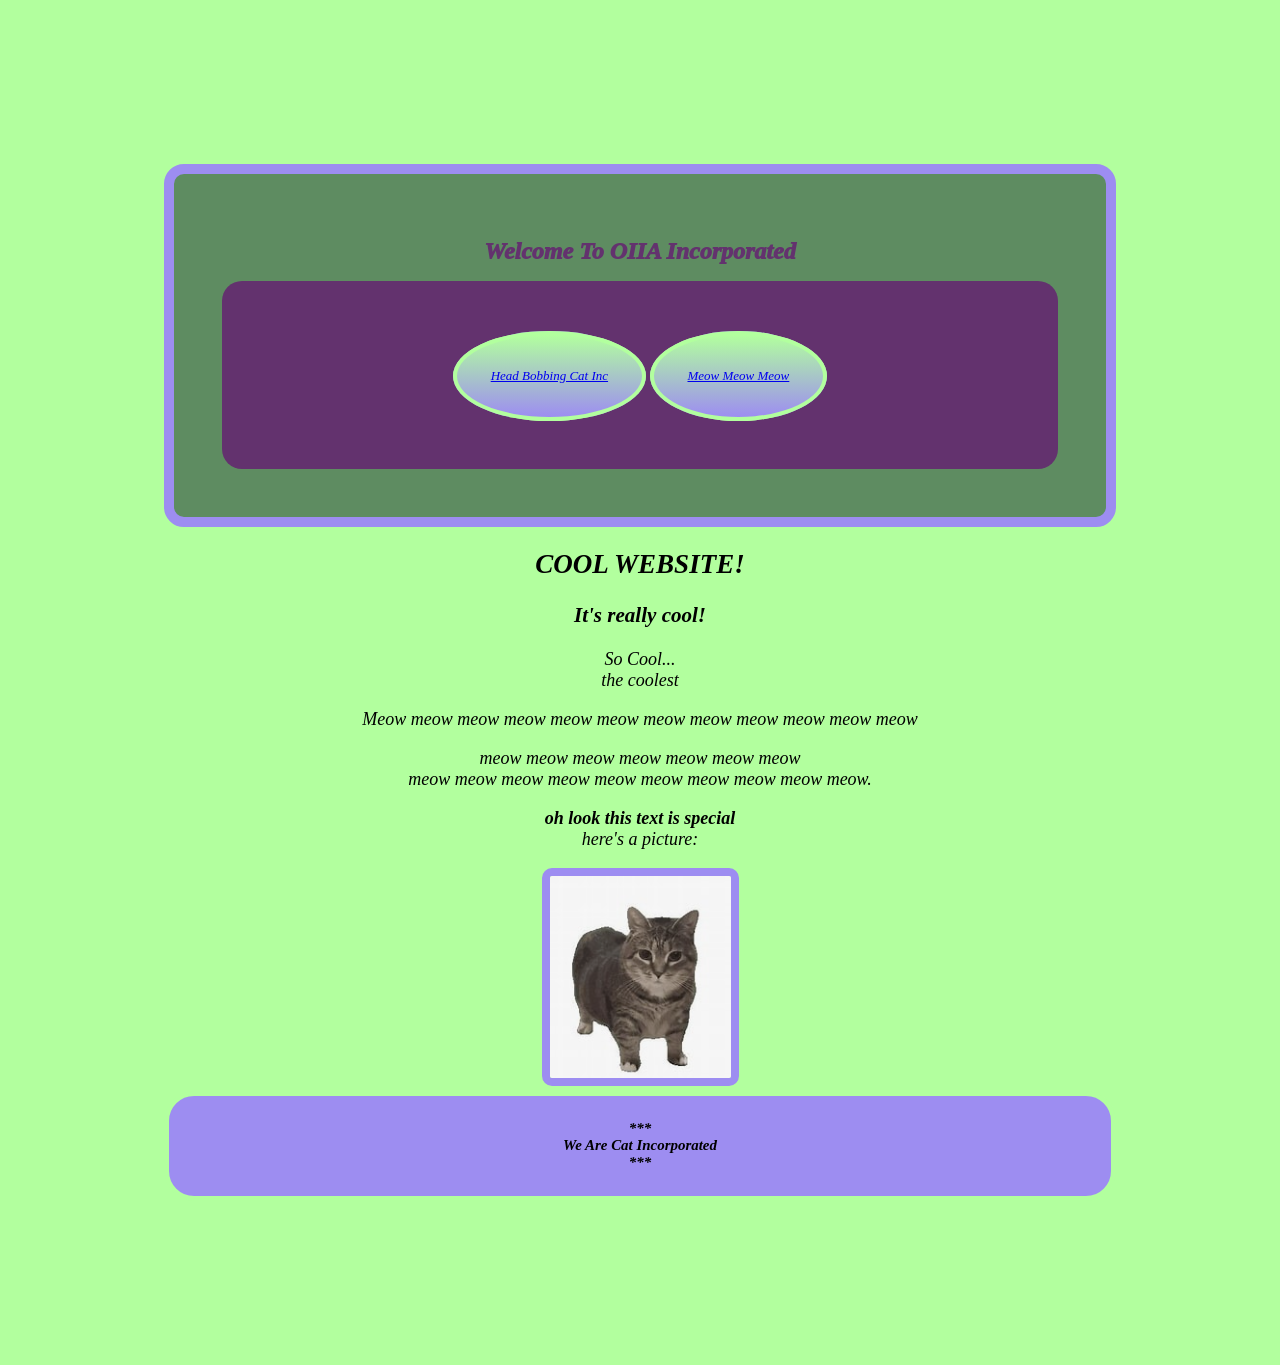
==== index.html @ 0dea53bc "Initial commit" ====
<!DOCTYPE html>
<html lang="en">
<head>
    <meta charset="UTF-8">
    <meta name="viewport" content="width=device-width, initial-scale=1.0">
    <title>Cat Incorporated</title>
    <link rel="stylesheet" href="styles/indexstyle.css">
</head>
<body>
    <header>
        <h1> Welcome To OIIA Incorporated</h1>
        <nav class="navbar">
            <a href="hbcat.html">Head Bobbing Cat Inc</a>
            <a href="test.html">Meow Meow Meow</a>
        </nav>
    </header>

    <h2>COOL WEBSITE!</h2>
    <h3>It's really cool!</h3>
    <p>So Cool...<br>the coolest </p>
    <p>Meow meow meow meow meow meow meow
    meow meow meow meow meow</p>
    <p>meow meow meow meow meow
    meow meow<br> meow meow meow meow meow meow meow meow
    meow meow.
    </p>
    <p><b>oh look this text is special</b><br>here's a picture:</p>
    
    
        <img src="images/oiia Cat.png" alt"kitty">
    

    <footer>
        <h5>  *** <br> We Are Cat Incorporated <br>    ***   </h5>

    </footer>

</body>
</html>
---- styles/indexstyle.css ----
body {
    background-color: rgb(178, 255, 158);
    padding: 5%;
    text-align: center;
    font-style: italic;
    font-size: large;
    font-family: 'Times New Roman', Times, serif;
    margin-top: 100px;
    margin-bottom: 100px;
    margin-right: 100px;
    margin-left: 100px;
}
h1 {
    font-weight: 1000;
    font-size: x-large;
    text-align: center;
    color:#63326E;
    
}
header {
    background-color: rgb(94, 140, 97);
    border: 10px solid rgb(157, 141, 241);
    border-radius: 20px;
    padding: 5%;
}
footer {
    background-color: rgb(157, 141, 241);
    border: 5px solid rgb(178, 255, 158);
    border-radius: 30px;
}
img {
    border: 8px solid rgb(157, 141, 241);
    border-radius: 10px;
    border-color: rgb(157, 141, 241);
    
}
div {
    height: 128px;
    width: 128px;
    
}
nav a {
    background-image: linear-gradient(rgb(178, 255, 158),rgb(157, 141, 241));
    border: 4px solid rgb(178, 255, 158);
    padding: 5%;
    border-radius: 50%;
    font-size: small;
}
.navbar {
    background-color: #63326E;
    padding: 10%;
    border-radius: 20px;
}
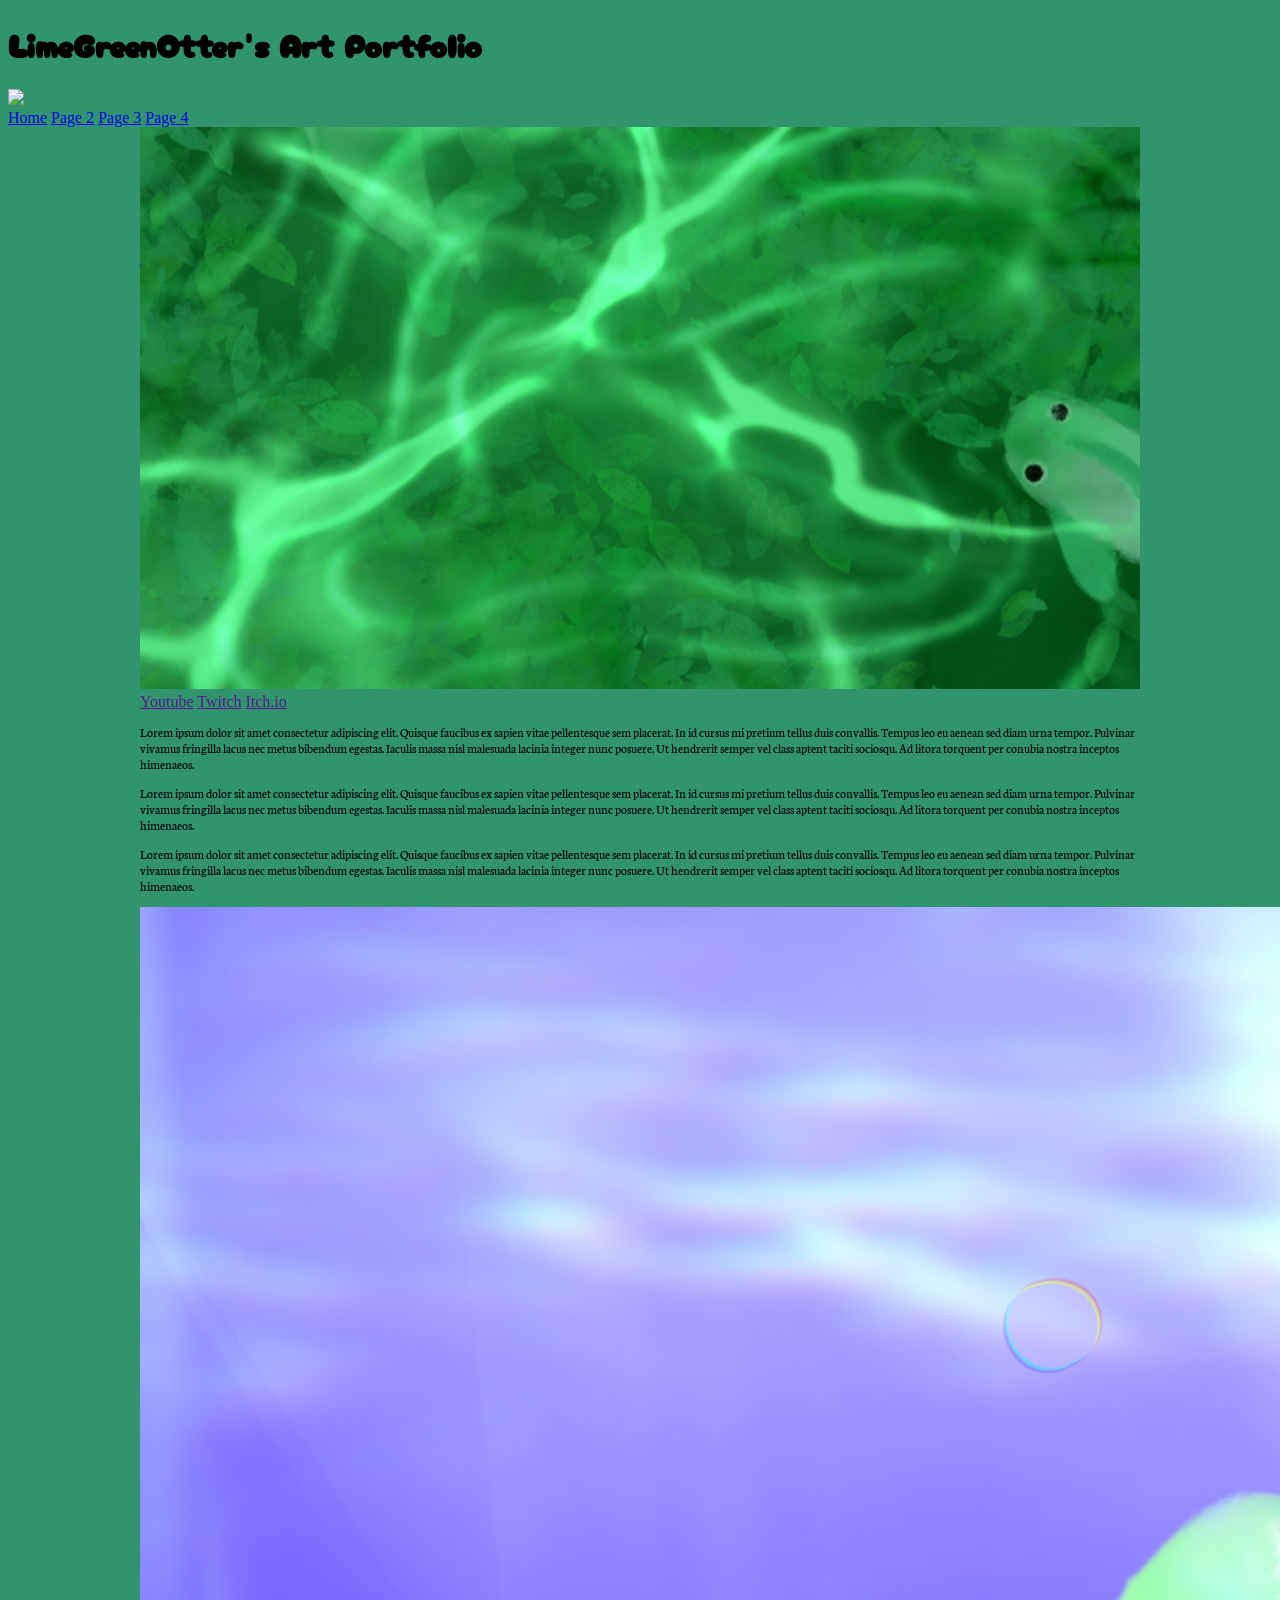
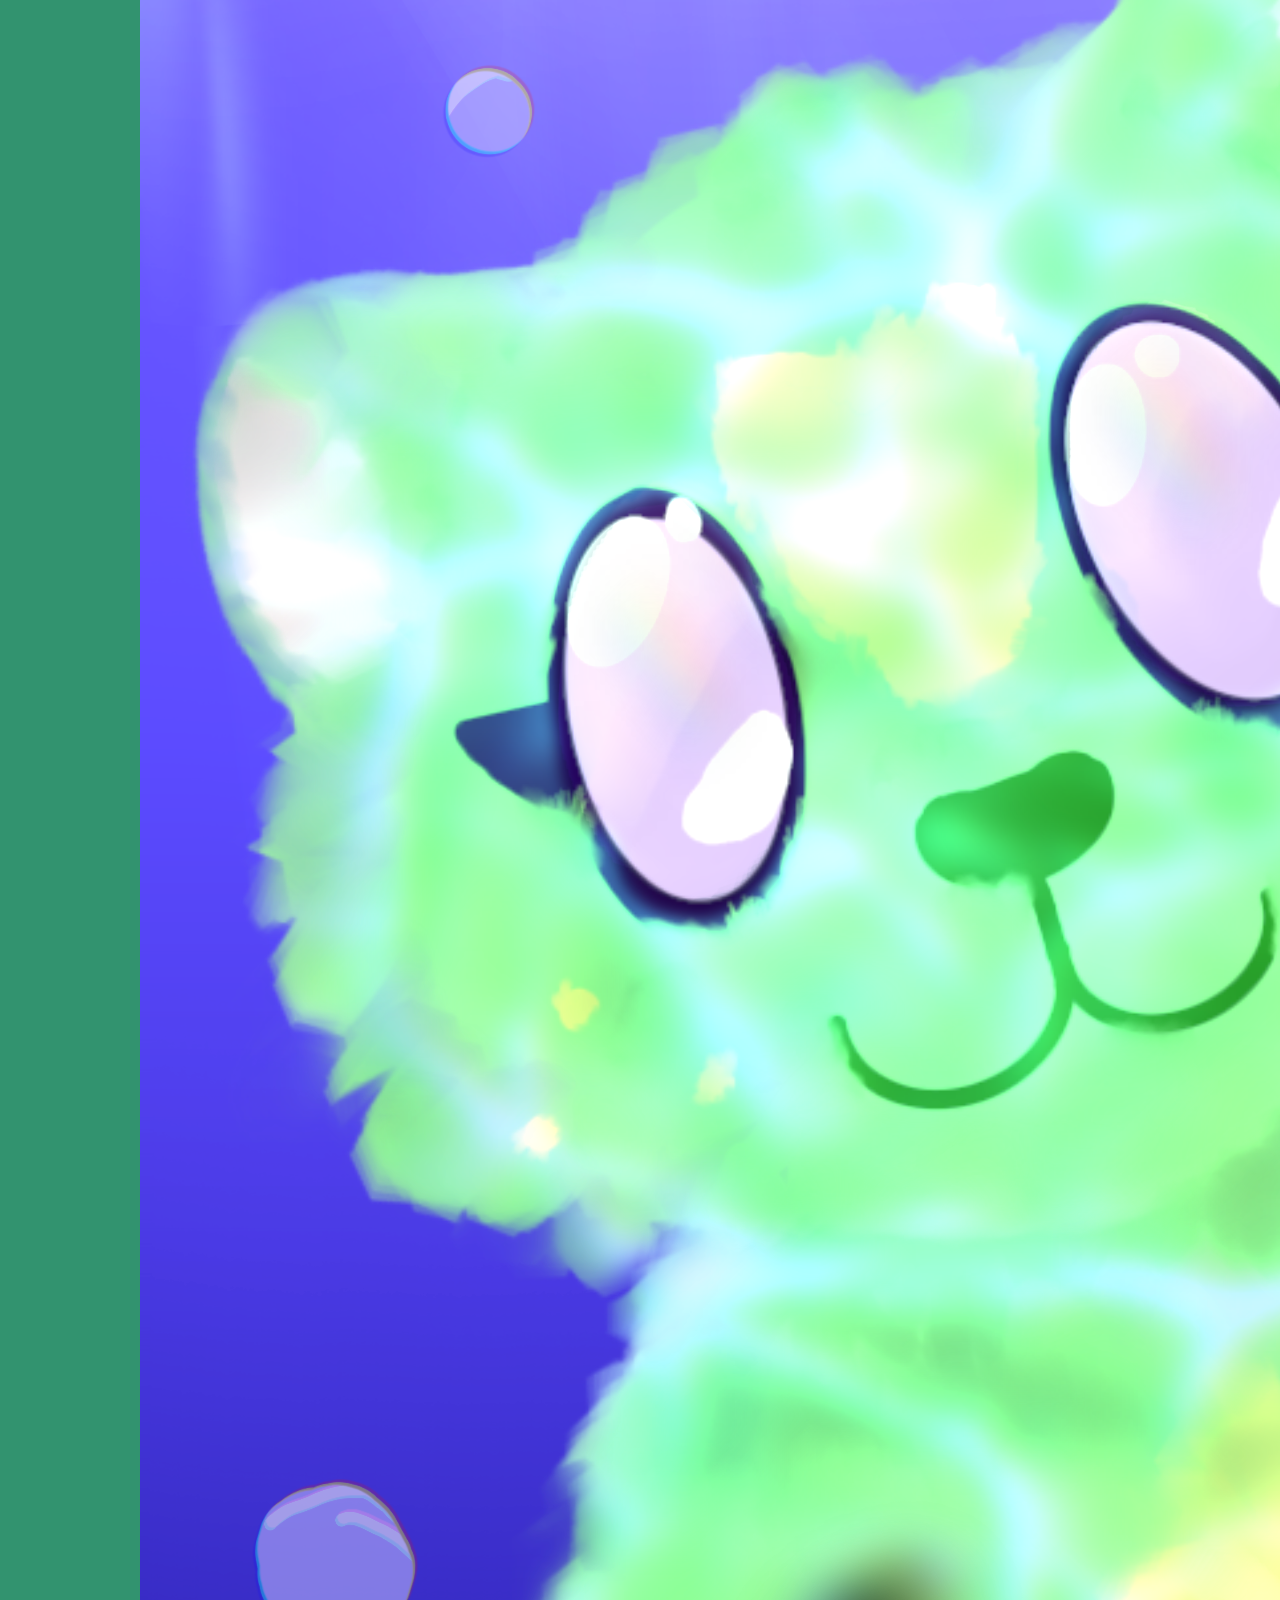
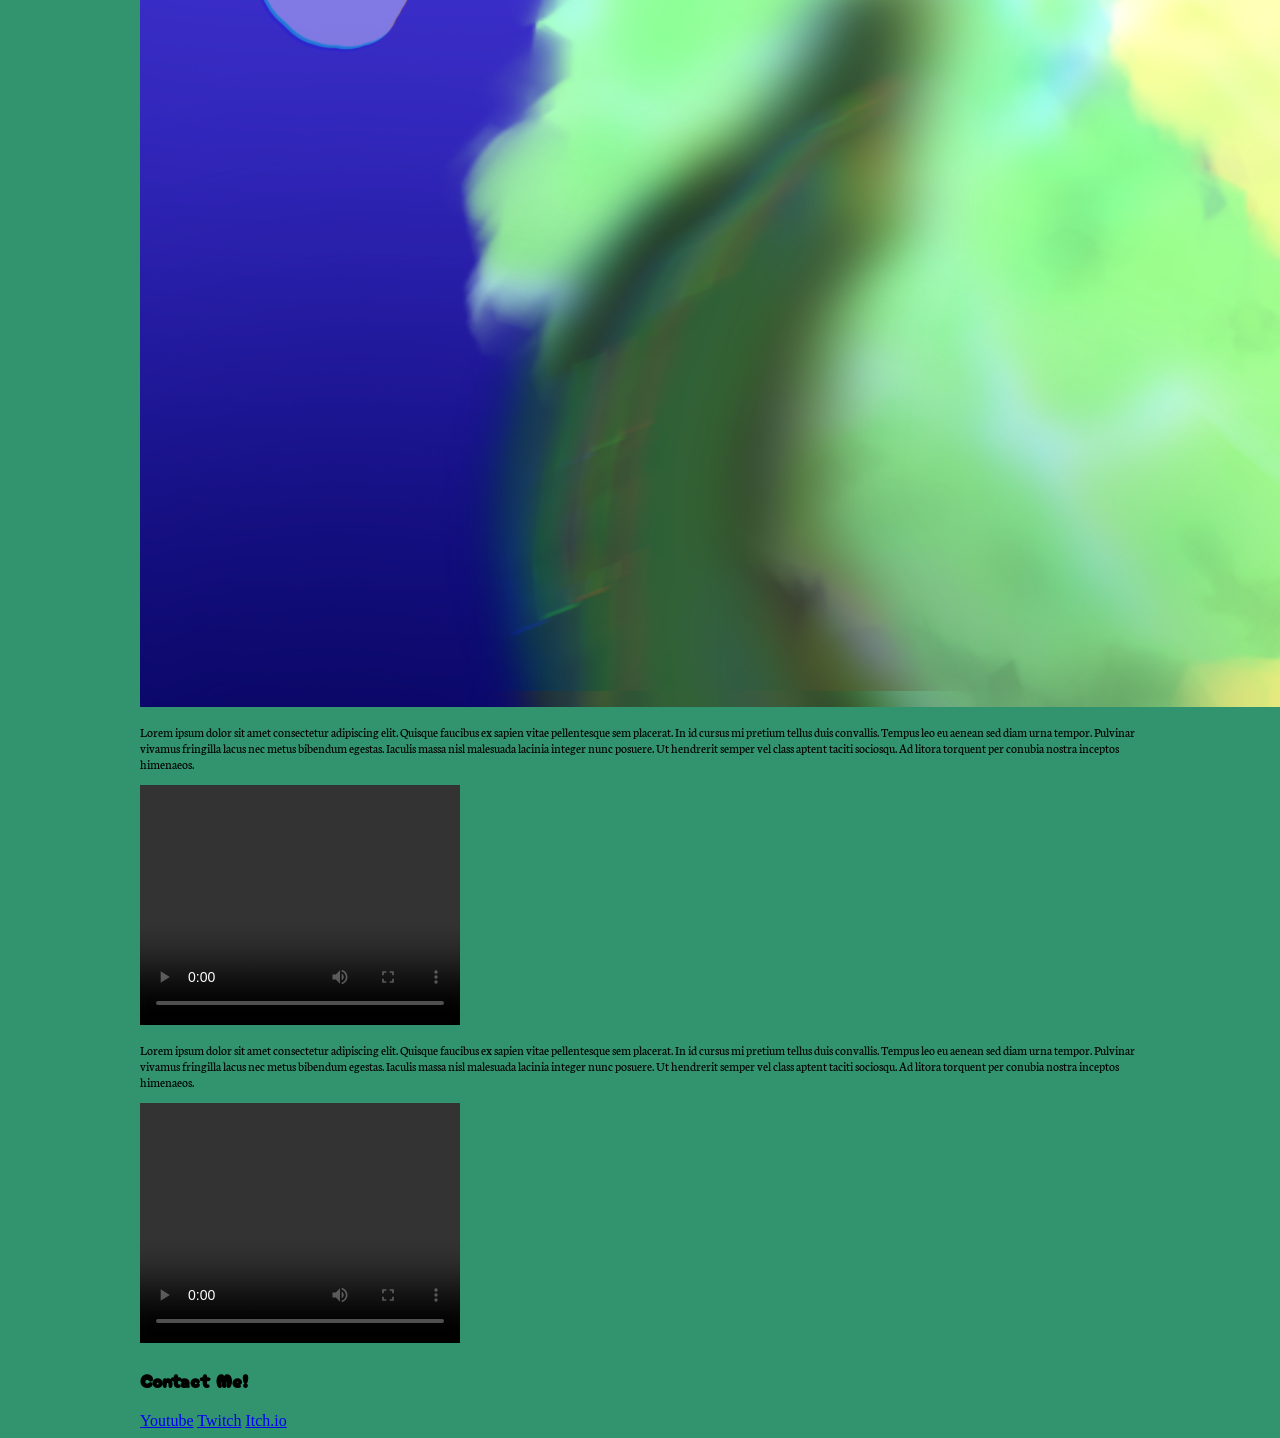
==== commit 84d0b1b1: "first commit" ====
--- a/index.html
+++ b/index.html
@@ -3,36 +3,95 @@
 <head>
     <meta charset="UTF-8">
     <meta name="viewport" content="width=device-width, initial-scale=1.0">
-    <title>Cat Incorporated</title>
+    <title>LGO Art Portfolio</title>
     <link rel="stylesheet" href="styles/indexstyle.css">
 </head>
 <body>
     <header>
-        <h1> Welcome To OIIA Incorporated</h1>
+        <h1>LimeGreenOtter's Art Portfolio</h1>
+        <img class = "logo" src="placeholder.png" alt"LimeGreenOtter_Logo">
         <nav class="navbar">
-            <a href="hbcat.html">Head Bobbing Cat Inc</a>
-            <a href="test.html">Meow Meow Meow</a>
+            <a href="index.html">Home</a>
+            <a href="page2.html">Page 2</a>
+            <a href="test.html">Page 3</a>
+            <a href="test2.html">Page 4</a>
         </nav>
     </header>
+        
+    <div class="slideshow-container">
 
-    <h2>COOL WEBSITE!</h2>
-    <h3>It's really cool!</h3>
-    <p>So Cool...<br>the coolest </p>
-    <p>Meow meow meow meow meow meow meow
-    meow meow meow meow meow</p>
-    <p>meow meow meow meow meow
-    meow meow<br> meow meow meow meow meow meow meow meow
-    meow meow.
-    </p>
-    <p><b>oh look this text is special</b><br>here's a picture:</p>
+    <div class="mySlides fade">
+        <img src="images/web Background.png" style="width:100%">
+    </div>
+
+    <div class="mySlides fade">
+        <img src="images/Lionel.jpeg" style="width:100%">
+    </div>
+
+    <div class="mySlides fade">
+        <img src="images/oiia Cat.png" style="width:100%">
+    </div>
+
+    <!--javascript-->
+    <script>
+        let slideIndex = 0;
+        showSlides();
+
+        function showSlides() {
+        let i;
+        let slides = document.getElementsByClassName("mySlides");
+        for (i = 0; i < slides.length; i++) {
+            slides[i].style.display = "none";
+        }
+        slideIndex++;
+        if (slideIndex > slides.length) {slideIndex = 1}
+        slides[slideIndex-1].style.display = "block";
+        setTimeout(showSlides, 5000); // Change image every 5 seconds
+        }
+    </script>
+
+
+    <section class = "social">
+        <a href="">Youtube</a>
+        <a href="">Twitch</a>
+        <a href="">Itch.io</a>
+    </section>
+    <section class = "details">
+        <p>Lorem ipsum dolor sit amet consectetur adipiscing elit. Quisque faucibus ex sapien vitae pellentesque sem placerat. In id cursus mi pretium tellus duis convallis. Tempus leo eu aenean sed diam urna tempor. Pulvinar vivamus fringilla lacus nec metus bibendum egestas. Iaculis massa nisl malesuada lacinia integer nunc posuere. Ut hendrerit semper vel class aptent taciti sociosqu. Ad litora torquent per conubia nostra inceptos himenaeos.</p>
+    </section>
+    <section class = "details">
+        <p>Lorem ipsum dolor sit amet consectetur adipiscing elit. Quisque faucibus ex sapien vitae pellentesque sem placerat. In id cursus mi pretium tellus duis convallis. Tempus leo eu aenean sed diam urna tempor. Pulvinar vivamus fringilla lacus nec metus bibendum egestas. Iaculis massa nisl malesuada lacinia integer nunc posuere. Ut hendrerit semper vel class aptent taciti sociosqu. Ad litora torquent per conubia nostra inceptos himenaeos.</p>
+    </section>
+    <section class = "details">
+        <p>Lorem ipsum dolor sit amet consectetur adipiscing elit. Quisque faucibus ex sapien vitae pellentesque sem placerat. In id cursus mi pretium tellus duis convallis. Tempus leo eu aenean sed diam urna tempor. Pulvinar vivamus fringilla lacus nec metus bibendum egestas. Iaculis massa nisl malesuada lacinia integer nunc posuere. Ut hendrerit semper vel class aptent taciti sociosqu. Ad litora torquent per conubia nostra inceptos himenaeos.</p>
+    </section>
     
+    <img src="images/Lime_Says_Hello.png" alt"LimeGreenOtter">
     
-        <img src="images/oiia Cat.png" alt"kitty">
+    <section class="project_descript">
+        <p>Lorem ipsum dolor sit amet consectetur adipiscing elit. Quisque faucibus ex sapien vitae pellentesque sem placerat. In id cursus mi pretium tellus duis convallis. Tempus leo eu aenean sed diam urna tempor. Pulvinar vivamus fringilla lacus nec metus bibendum egestas. Iaculis massa nisl malesuada lacinia integer nunc posuere. Ut hendrerit semper vel class aptent taciti sociosqu. Ad litora torquent per conubia nostra inceptos himenaeos.</p>
+        <video width="320" height="240" controls>
+            <source src="images/Foxbird Animation 1.mov" type="video/mov">
+            Your browser does not support the video tag
+        </video>
+    </section>
+
+
+    <section class="project_descript">
+        <p>Lorem ipsum dolor sit amet consectetur adipiscing elit. Quisque faucibus ex sapien vitae pellentesque sem placerat. In id cursus mi pretium tellus duis convallis. Tempus leo eu aenean sed diam urna tempor. Pulvinar vivamus fringilla lacus nec metus bibendum egestas. Iaculis massa nisl malesuada lacinia integer nunc posuere. Ut hendrerit semper vel class aptent taciti sociosqu. Ad litora torquent per conubia nostra inceptos himenaeos.</p>
+        <video width="320" height="240" controls>
+            <source src="images/wolf_jumpscare.mkv" type="video/mkv">
+            Your browser does not support the video tag
+        </video>
+    </section>
     
-
     <footer>
-        <h5>  *** <br> We Are Cat Incorporated <br>    ***   </h5>
-
+        <h3>Contact Me!</h3>
+        <section class = "social">
+            <a href="https://youtube.com/@limegreenotter?si=Old9ldwIuqb28oCp">Youtube</a>
+            <a href="https://www.twitch.tv/limegreenotter">Twitch</a>
+            <a href="https://limegreenotter.itch.io/">Itch.io</a>
+        </section>
     </footer>
 
 </body>
--- a/styles/indexstyle.css
+++ b/styles/indexstyle.css
@@ -1,53 +1,67 @@
-body {
-    background-color: rgb(178, 255, 158);
-    padding: 5%;
-    text-align: center;
-    font-style: italic;
-    font-size: large;
-    font-family: 'Times New Roman', Times, serif;
-    margin-top: 100px;
-    margin-bottom: 100px;
-    margin-right: 100px;
-    margin-left: 100px;
+@import url('https://fonts.googleapis.com/css2?family=Cherry+Bomb+One&family=Neuton:ital,wght@0,200;0,300;0,400;0,700;0,800;1,400&display=swap');
+/*
+Colors 
+#395e66
+#387d7a
+#32936f
+#26a96c
+#2bc016
+#
+
+*/
+body{
+    background-color: #32936f;
 }
-h1 {
-    font-weight: 1000;
-    font-size: x-large;
-    text-align: center;
-    color:#63326E;
-    
+
+h1, h2, h3{
+    font-family: "Cherry Bomb One", sans-serif;
 }
-header {
-    background-color: rgb(94, 140, 97);
-    border: 10px solid rgb(157, 141, 241);
-    border-radius: 20px;
-    padding: 5%;
+h1{
+    display: block;
+    justify-self: center;
+    z-index: 8;
 }
-footer {
-    background-color: rgb(157, 141, 241);
-    border: 5px solid rgb(178, 255, 158);
-    border-radius: 30px;
+p{
+    font-family: "Neuton", sans-serif;
+    font-size: small;
+    color: black;
 }
-img {
-    border: 8px solid rgb(157, 141, 241);
-    border-radius: 10px;
-    border-color: rgb(157, 141, 241);
-    
+
+/*w3schools automatci slideshow i modified*/
+
+* {box-sizing:border-box}
+
+/* Slideshow container */
+.slideshow-container {
+  max-width: 1000px;
+  position: relative;
+  margin: auto;
 }
-div {
-    height: 128px;
-    width: 128px;
-    
+
+/* Hide the images by default */
+.mySlides {
+  display: none;
 }
-nav a {
-    background-image: linear-gradient(rgb(178, 255, 158),rgb(157, 141, 241));
-    border: 4px solid rgb(178, 255, 158);
-    padding: 5%;
-    border-radius: 50%;
-    font-size: small;
+
+
+/* Position the "next button" to the right */
+
+
+/* Caption text */
+
+
+/* Number text (1/3 etc) */
+
+
+
+
+/* Fading animation */
+.fade {
+  animation-name: fade;
+  animation-duration: 1.5s;
 }
-.navbar {
-    background-color: #63326E;
-    padding: 10%;
-    border-radius: 20px;
+
+@keyframes fade {
+  from {opacity: .4}
+  to {opacity: 1}
 }
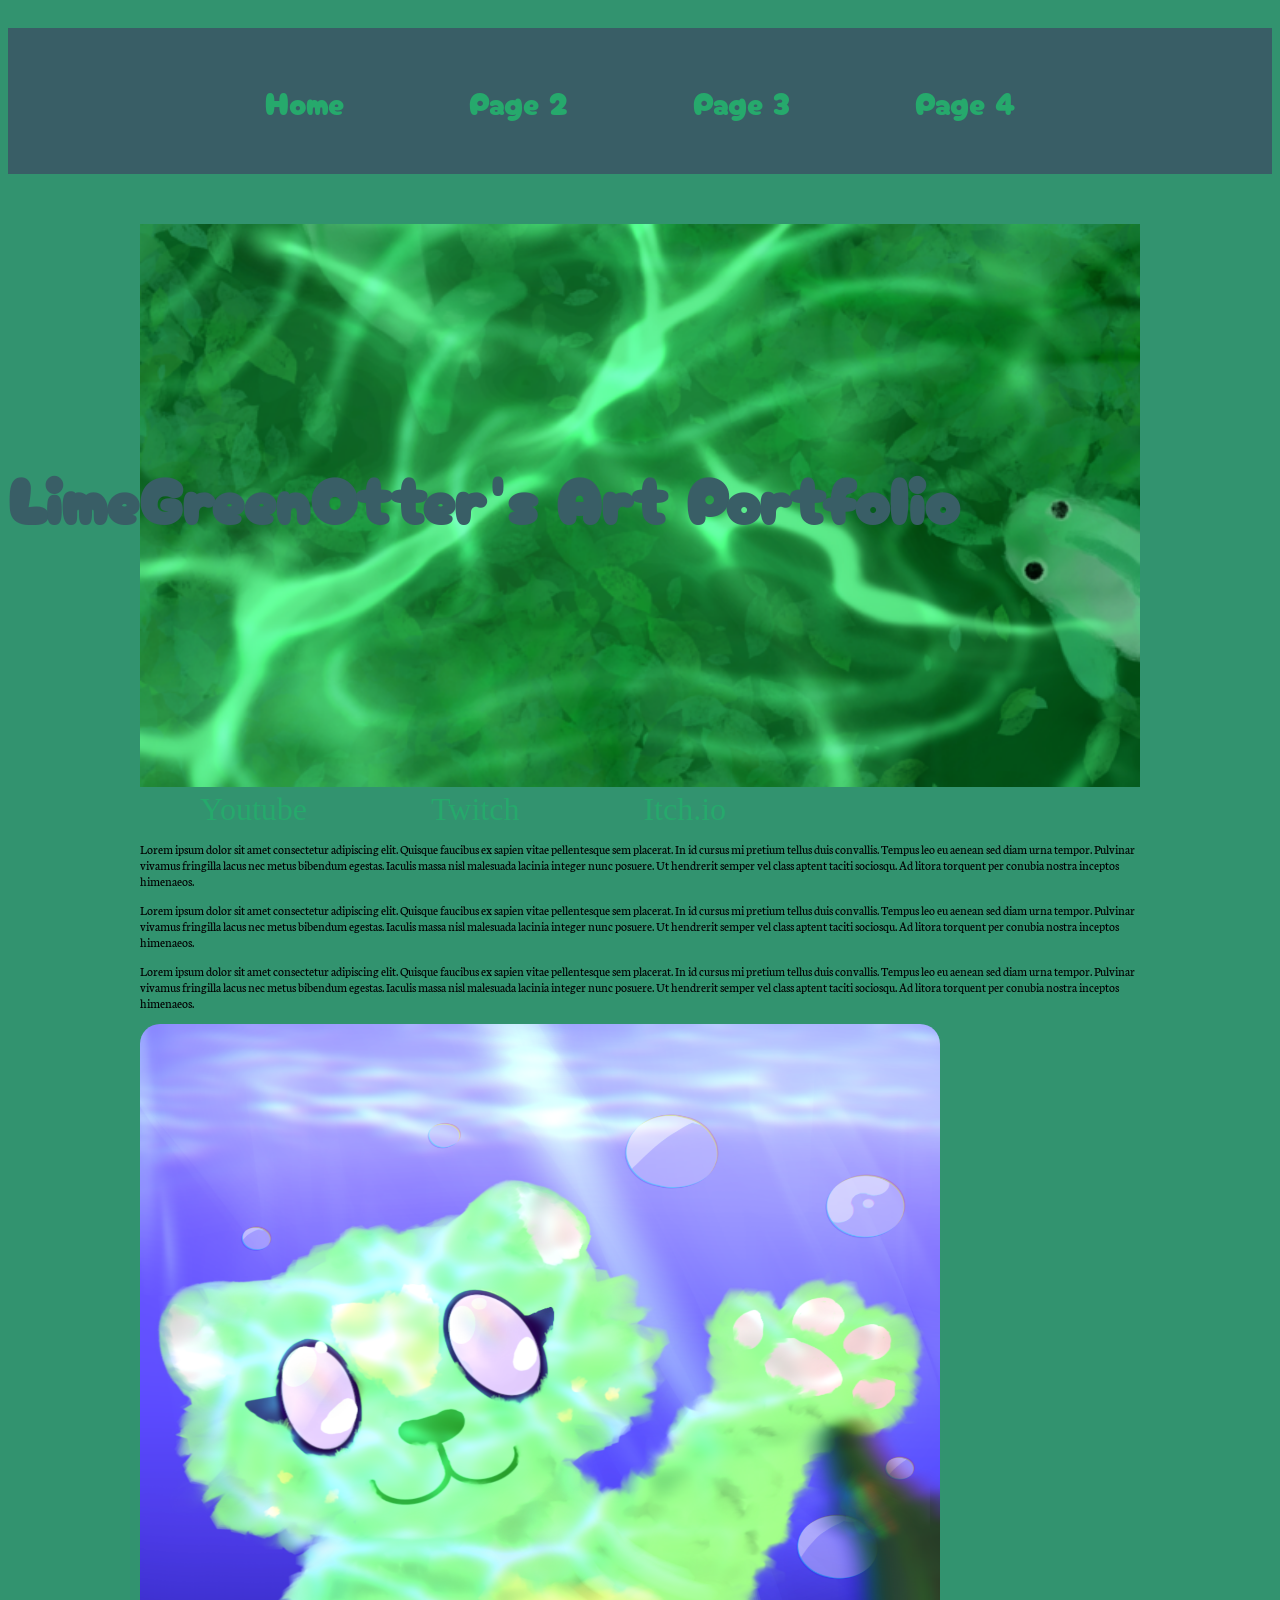
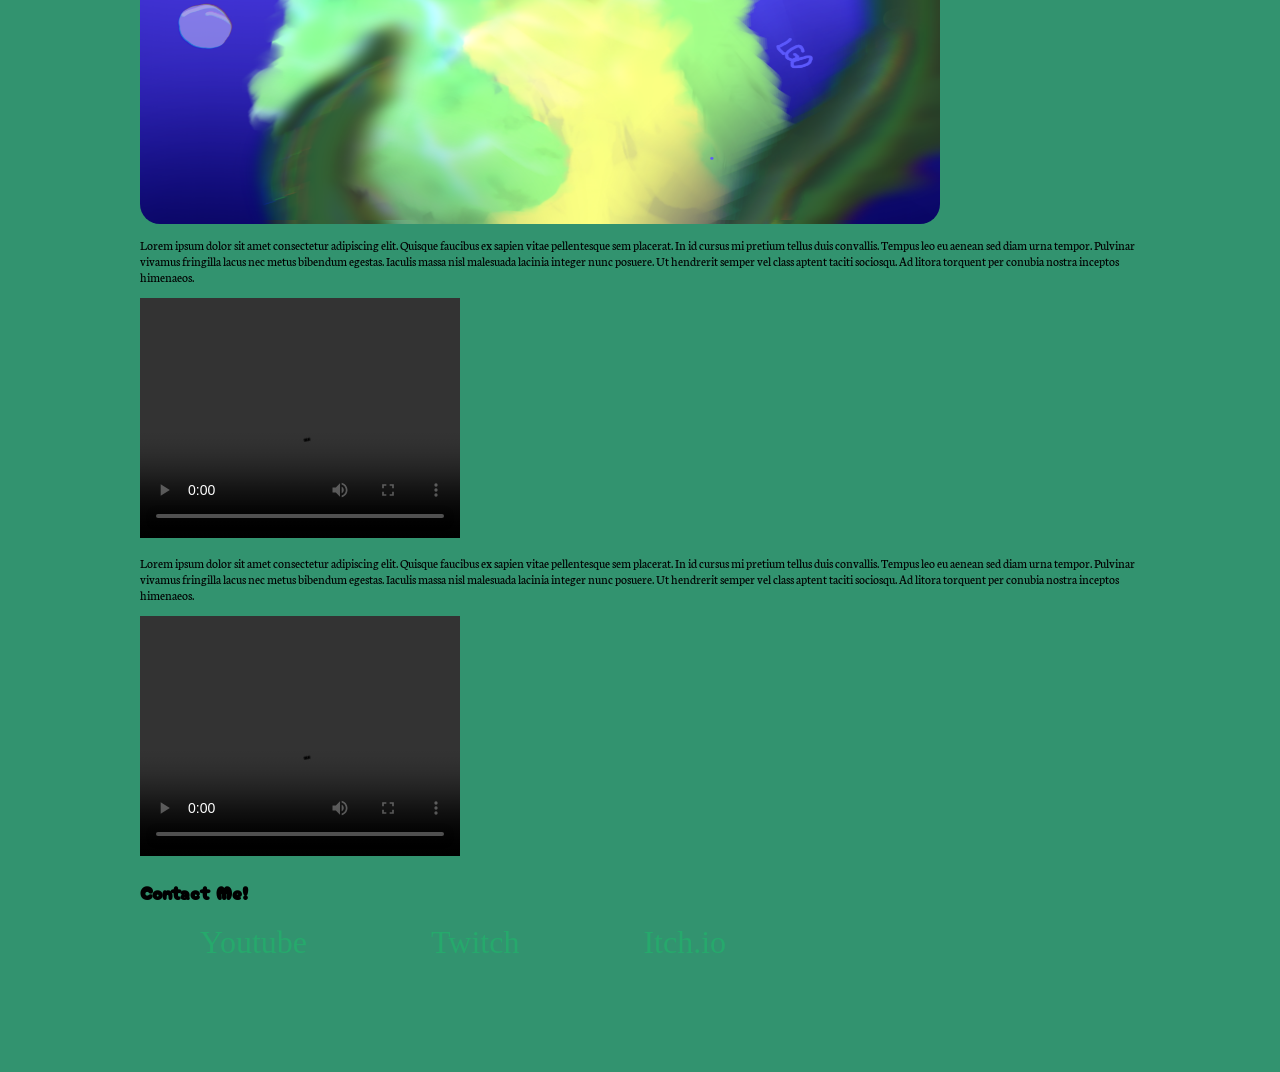
==== commit 27711568: "added stuff" ====
--- a/index.html
+++ b/index.html
@@ -8,13 +8,15 @@
 </head>
 <body>
     <header>
-        <h1>LimeGreenOtter's Art Portfolio</h1>
+        <div class="titleheader">
+            <h1>LimeGreenOtter's Art Portfolio</h1>
+        </div>
         <img class = "logo" src="placeholder.png" alt"LimeGreenOtter_Logo">
         <nav class="navbar">
-            <a href="index.html">Home</a>
-            <a href="page2.html">Page 2</a>
-            <a href="test.html">Page 3</a>
-            <a href="test2.html">Page 4</a>
+            <a class="navlink" href="index.html">Home</a>
+            <a class="navlink" href="page2.html">Page 2</a>
+            <a class="navlink" href="test.html">Page 3</a>
+            <a class="navlink" href="test2.html">Page 4</a>
         </nav>
     </header>
         
@@ -66,8 +68,8 @@
         <p>Lorem ipsum dolor sit amet consectetur adipiscing elit. Quisque faucibus ex sapien vitae pellentesque sem placerat. In id cursus mi pretium tellus duis convallis. Tempus leo eu aenean sed diam urna tempor. Pulvinar vivamus fringilla lacus nec metus bibendum egestas. Iaculis massa nisl malesuada lacinia integer nunc posuere. Ut hendrerit semper vel class aptent taciti sociosqu. Ad litora torquent per conubia nostra inceptos himenaeos.</p>
     </section>
     
-    <img src="images/Lime_Says_Hello.png" alt"LimeGreenOtter">
-    
+    <img class="two"src="images/Lime_Says_Hello.png">
+
     <section class="project_descript">
         <p>Lorem ipsum dolor sit amet consectetur adipiscing elit. Quisque faucibus ex sapien vitae pellentesque sem placerat. In id cursus mi pretium tellus duis convallis. Tempus leo eu aenean sed diam urna tempor. Pulvinar vivamus fringilla lacus nec metus bibendum egestas. Iaculis massa nisl malesuada lacinia integer nunc posuere. Ut hendrerit semper vel class aptent taciti sociosqu. Ad litora torquent per conubia nostra inceptos himenaeos.</p>
         <video width="320" height="240" controls>
--- a/styles/indexstyle.css
+++ b/styles/indexstyle.css
@@ -20,13 +20,36 @@
     display: block;
     justify-self: center;
     z-index: 8;
+    margin-bottom: -1000px;
+    padding-top: 500px;
+    font-size: 400%;
+    position: absolute;
+    color: #395e66;
+}
+.titleheader{
+  margin-bottom: -100px;
+  z-index: 7;
 }
 p{
     font-family: "Neuton", sans-serif;
     font-size: small;
     color: black;
 }
-
+.navbar{
+  background-color:#395e66;
+  padding: 50px;
+  margin-bottom: 50px;
+  margin-top: 100px;
+  text-align: center;
+  font-family: "Cherry Bomb One", "Neuton", sans-serif;
+}
+a{
+  margin: 40px;
+  padding: 20px;
+  color: #26a96c;
+  text-decoration: none;
+  font-size: xx-large;
+}
 /*w3schools automatci slideshow i modified*/
 
 * {box-sizing:border-box}
@@ -43,19 +66,6 @@
   display: none;
 }
 
-
-/* Position the "next button" to the right */
-
-
-/* Caption text */
-
-
-/* Number text (1/3 etc) */
-
-
-
-
-/* Fading animation */
 .fade {
   animation-name: fade;
   animation-duration: 1.5s;
@@ -65,3 +75,12 @@
   from {opacity: .4}
   to {opacity: 1}
 }
+
+
+.two{
+  height: 800px;
+  width: 800px;
+  border-radius: 20px;
+  display: block;
+  justify-self: right;
+}
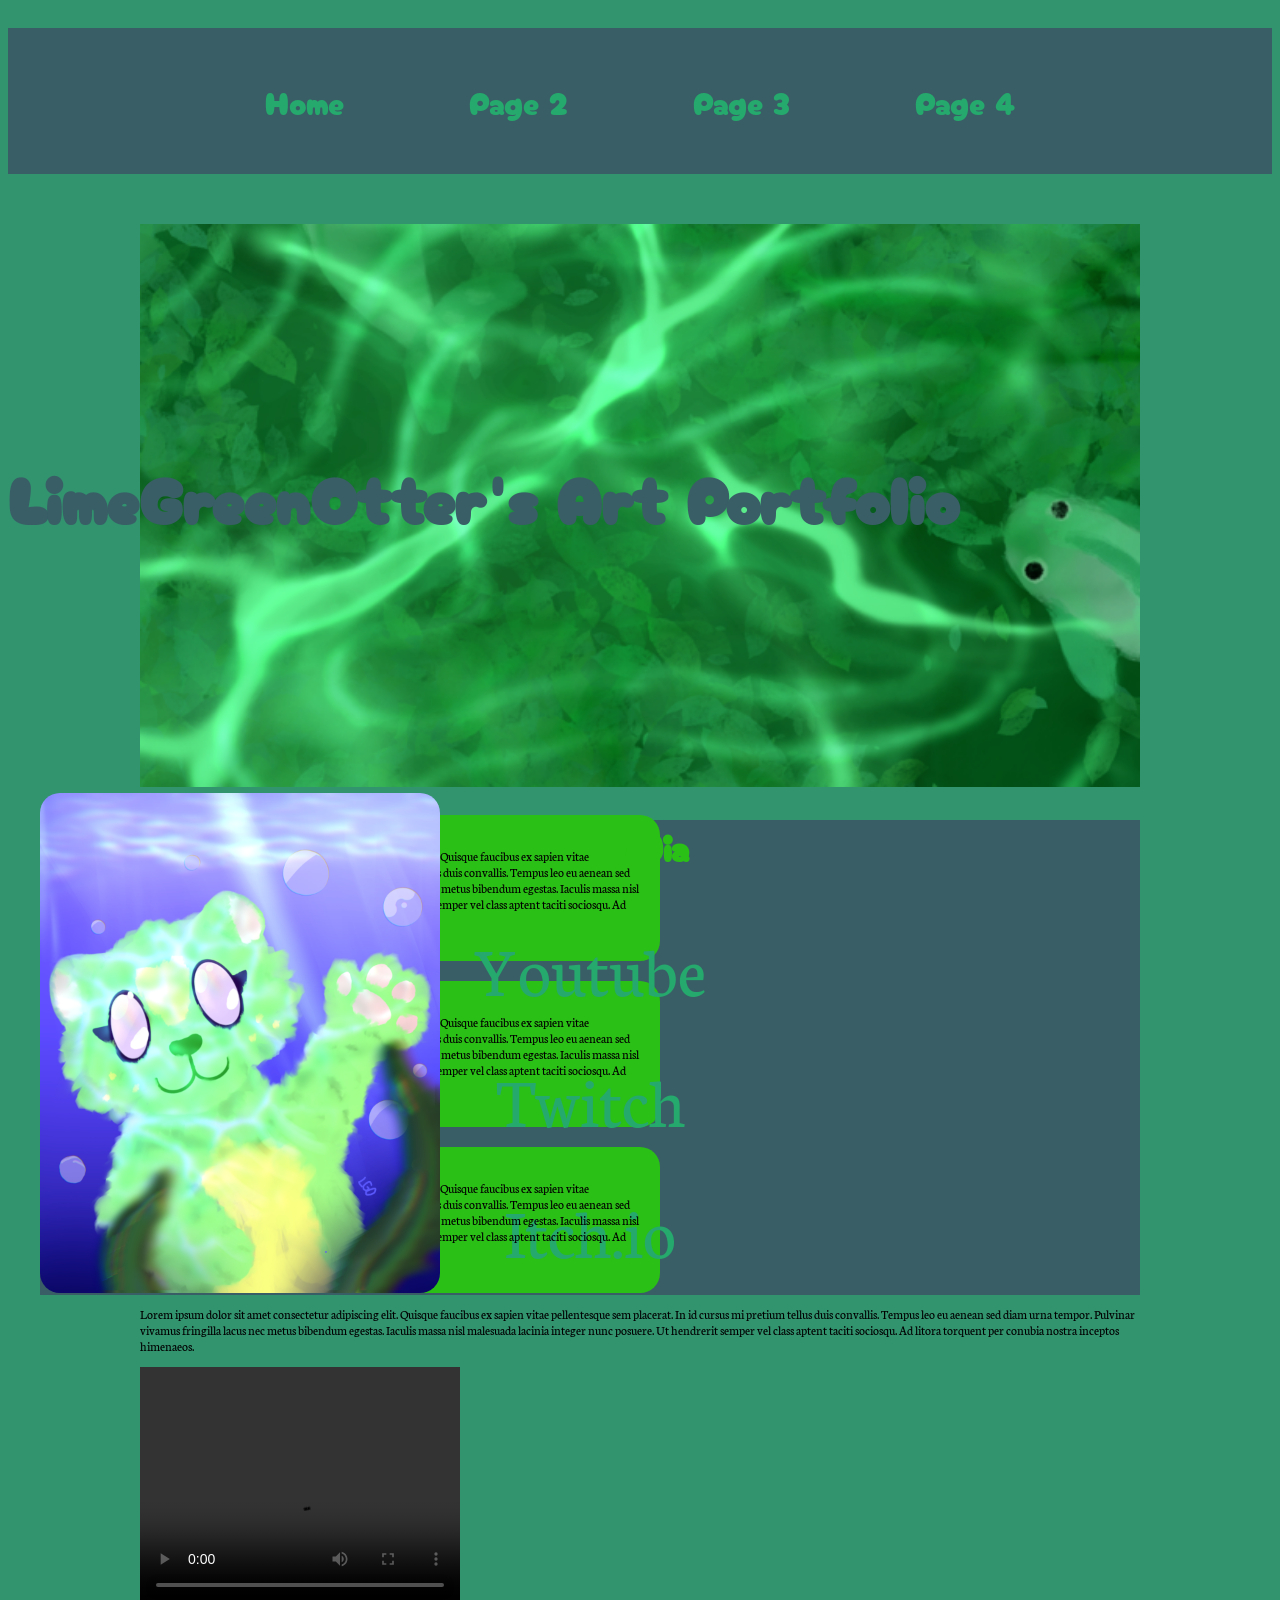
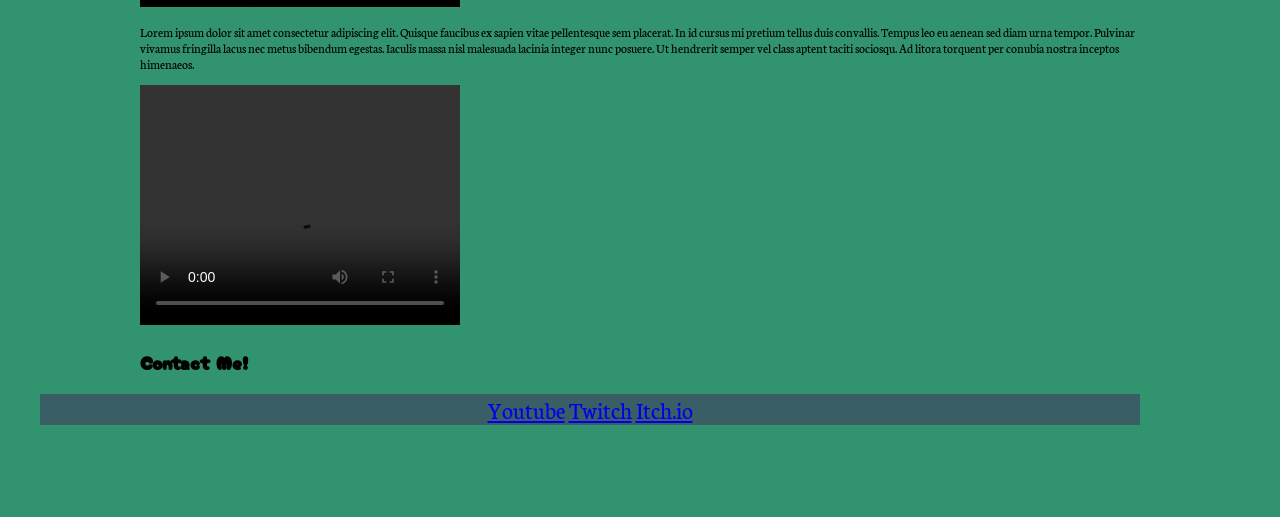
==== commit 02315887: "css stuff added" ====
--- a/index.html
+++ b/index.html
@@ -54,20 +54,22 @@
 
 
     <section class = "social">
-        <a href="">Youtube</a>
-        <a href="">Twitch</a>
-        <a href="">Itch.io</a>
+        <h2>Social Media</h2>
+        <a class="slink" href="">Youtube</a>
+        <a class="slink" href="">Twitch</a>
+        <a class="slink" href="">Itch.io</a>
     </section>
-    <section class = "details">
-        <p>Lorem ipsum dolor sit amet consectetur adipiscing elit. Quisque faucibus ex sapien vitae pellentesque sem placerat. In id cursus mi pretium tellus duis convallis. Tempus leo eu aenean sed diam urna tempor. Pulvinar vivamus fringilla lacus nec metus bibendum egestas. Iaculis massa nisl malesuada lacinia integer nunc posuere. Ut hendrerit semper vel class aptent taciti sociosqu. Ad litora torquent per conubia nostra inceptos himenaeos.</p>
-    </section>
-    <section class = "details">
-        <p>Lorem ipsum dolor sit amet consectetur adipiscing elit. Quisque faucibus ex sapien vitae pellentesque sem placerat. In id cursus mi pretium tellus duis convallis. Tempus leo eu aenean sed diam urna tempor. Pulvinar vivamus fringilla lacus nec metus bibendum egestas. Iaculis massa nisl malesuada lacinia integer nunc posuere. Ut hendrerit semper vel class aptent taciti sociosqu. Ad litora torquent per conubia nostra inceptos himenaeos.</p>
-    </section>
-    <section class = "details">
-        <p>Lorem ipsum dolor sit amet consectetur adipiscing elit. Quisque faucibus ex sapien vitae pellentesque sem placerat. In id cursus mi pretium tellus duis convallis. Tempus leo eu aenean sed diam urna tempor. Pulvinar vivamus fringilla lacus nec metus bibendum egestas. Iaculis massa nisl malesuada lacinia integer nunc posuere. Ut hendrerit semper vel class aptent taciti sociosqu. Ad litora torquent per conubia nostra inceptos himenaeos.</p>
-    </section>
-    
+    <div class="detailcon">
+        <section class = "details">
+            <p>Lorem ipsum dolor sit amet consectetur adipiscing elit. Quisque faucibus ex sapien vitae pellentesque sem placerat. In id cursus mi pretium tellus duis convallis. Tempus leo eu aenean sed diam urna tempor. Pulvinar vivamus fringilla lacus nec metus bibendum egestas. Iaculis massa nisl malesuada lacinia integer nunc posuere. Ut hendrerit semper vel class aptent taciti sociosqu. Ad litora torquent per conubia nostra inceptos himenaeos.</p>
+        </section>
+        <section class = "details">
+            <p>Lorem ipsum dolor sit amet consectetur adipiscing elit. Quisque faucibus ex sapien vitae pellentesque sem placerat. In id cursus mi pretium tellus duis convallis. Tempus leo eu aenean sed diam urna tempor. Pulvinar vivamus fringilla lacus nec metus bibendum egestas. Iaculis massa nisl malesuada lacinia integer nunc posuere. Ut hendrerit semper vel class aptent taciti sociosqu. Ad litora torquent per conubia nostra inceptos himenaeos.</p>
+        </section>
+        <section class = "details">
+            <p>Lorem ipsum dolor sit amet consectetur adipiscing elit. Quisque faucibus ex sapien vitae pellentesque sem placerat. In id cursus mi pretium tellus duis convallis. Tempus leo eu aenean sed diam urna tempor. Pulvinar vivamus fringilla lacus nec metus bibendum egestas. Iaculis massa nisl malesuada lacinia integer nunc posuere. Ut hendrerit semper vel class aptent taciti sociosqu. Ad litora torquent per conubia nostra inceptos himenaeos.</p>
+        </section>
+    </div>
     <img class="two"src="images/Lime_Says_Hello.png">
 
     <section class="project_descript">
--- a/styles/indexstyle.css
+++ b/styles/indexstyle.css
@@ -43,7 +43,7 @@
   text-align: center;
   font-family: "Cherry Bomb One", "Neuton", sans-serif;
 }
-a{
+.navlink{
   margin: 40px;
   padding: 20px;
   color: #26a96c;
@@ -78,9 +78,55 @@
 
 
 .two{
-  height: 800px;
-  width: 800px;
+  height: 40%;
+  width: 40%;
   border-radius: 20px;
   display: block;
   justify-self: right;
+  margin-top: -70%;
+  margin-right: -25%;
+  margin-left: -10%;
 }
+
+.social{
+  text-align: center;
+  background-color: #395e66;
+  display: block;
+  justify-self: left;
+  z-index: 1;
+  margin-left: -10%;
+  color: #2bc016;
+  font-family: "Neuton", sans-serif;
+  font-size: x-large;
+}
+
+
+.slink{
+  display: block;
+  color: #26a96c;
+  font-family: "Neuton", sans-serif;
+  font-size: 300%;
+  text-decoration: none;
+  padding: 20px;
+  text-align: center;
+}
+
+.details{
+  display: block;
+  justify-self: center;
+  background-color: #2bc016;
+  color: #395e66;
+  font-family: "Neuton", sans-serif;
+  font-size: x-large;
+  z-index: 2;
+  width: 500px;
+  margin: 20px;
+  padding: 20px;
+  border-radius: 20px;
+}
+.detailcon{
+  display: block;
+  justify-self: center;
+  margin-top: -50%;
+  margin-bottom: 20%;
+}
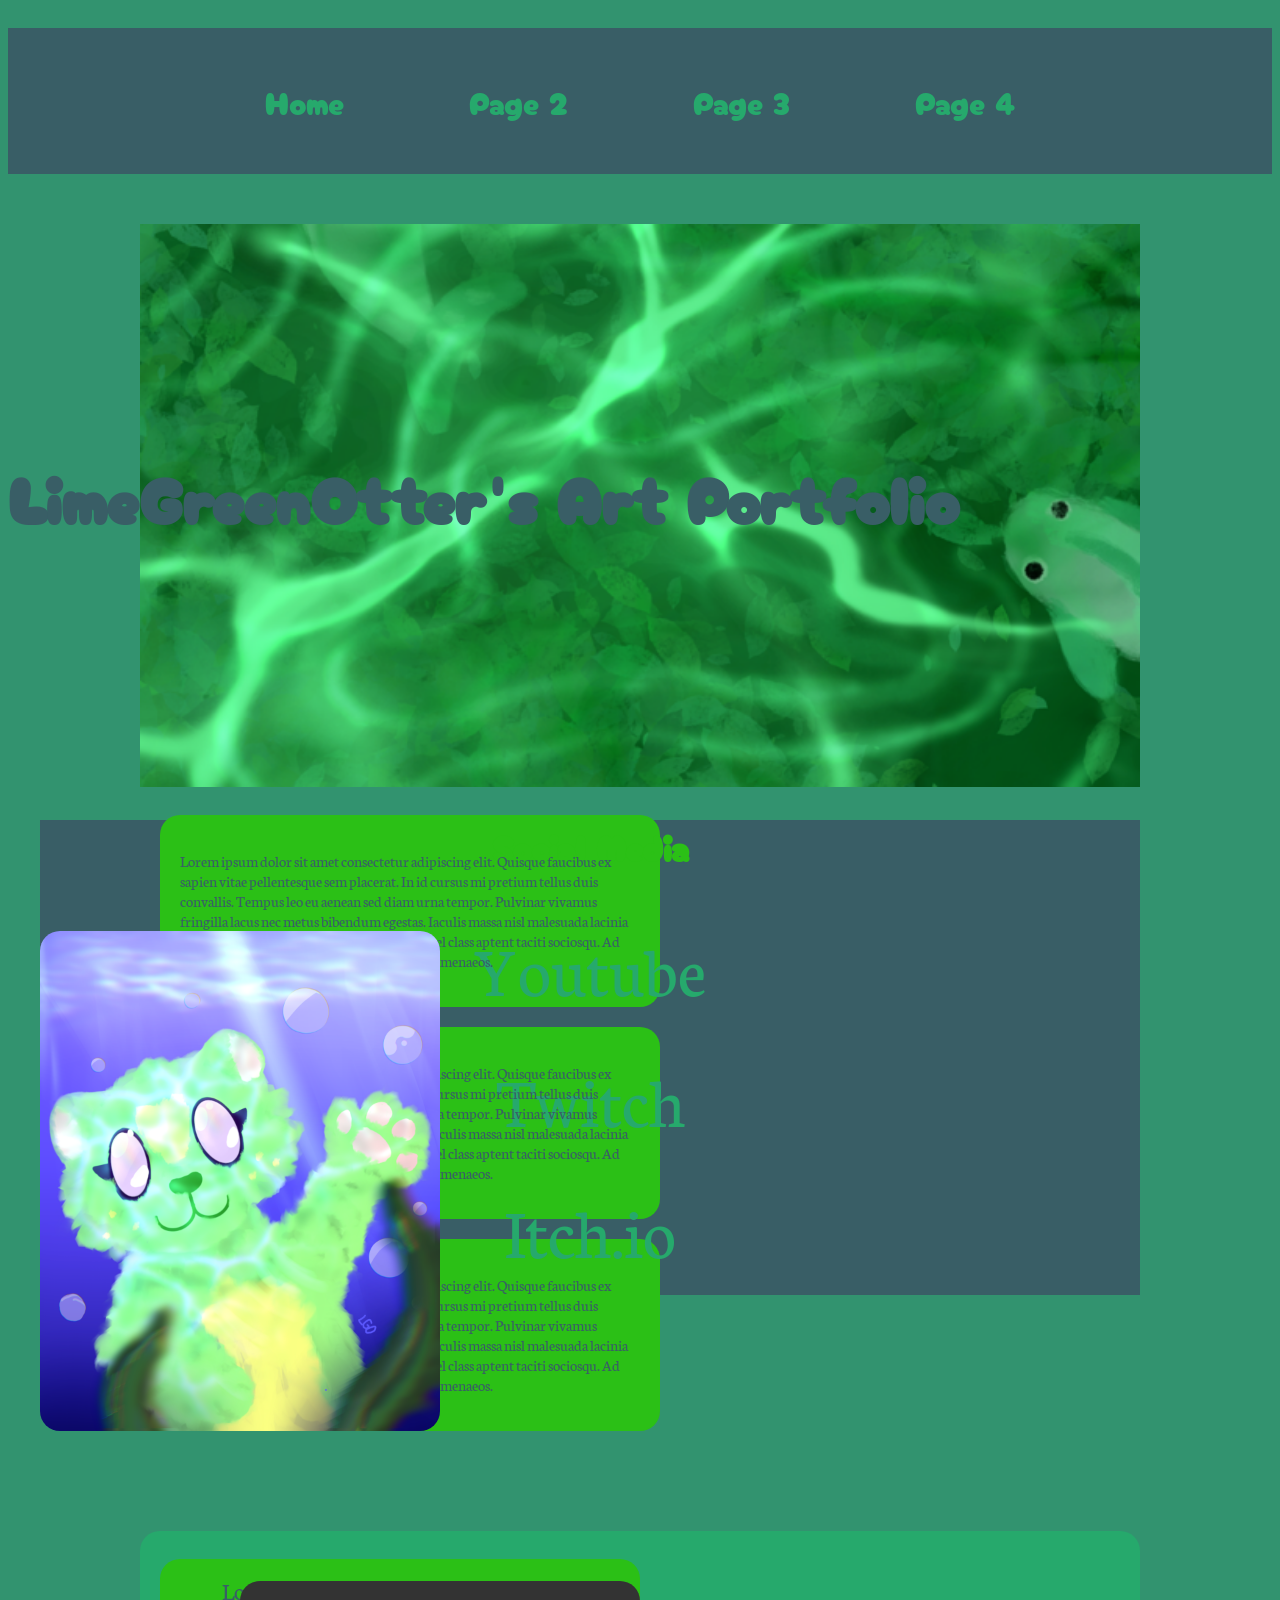
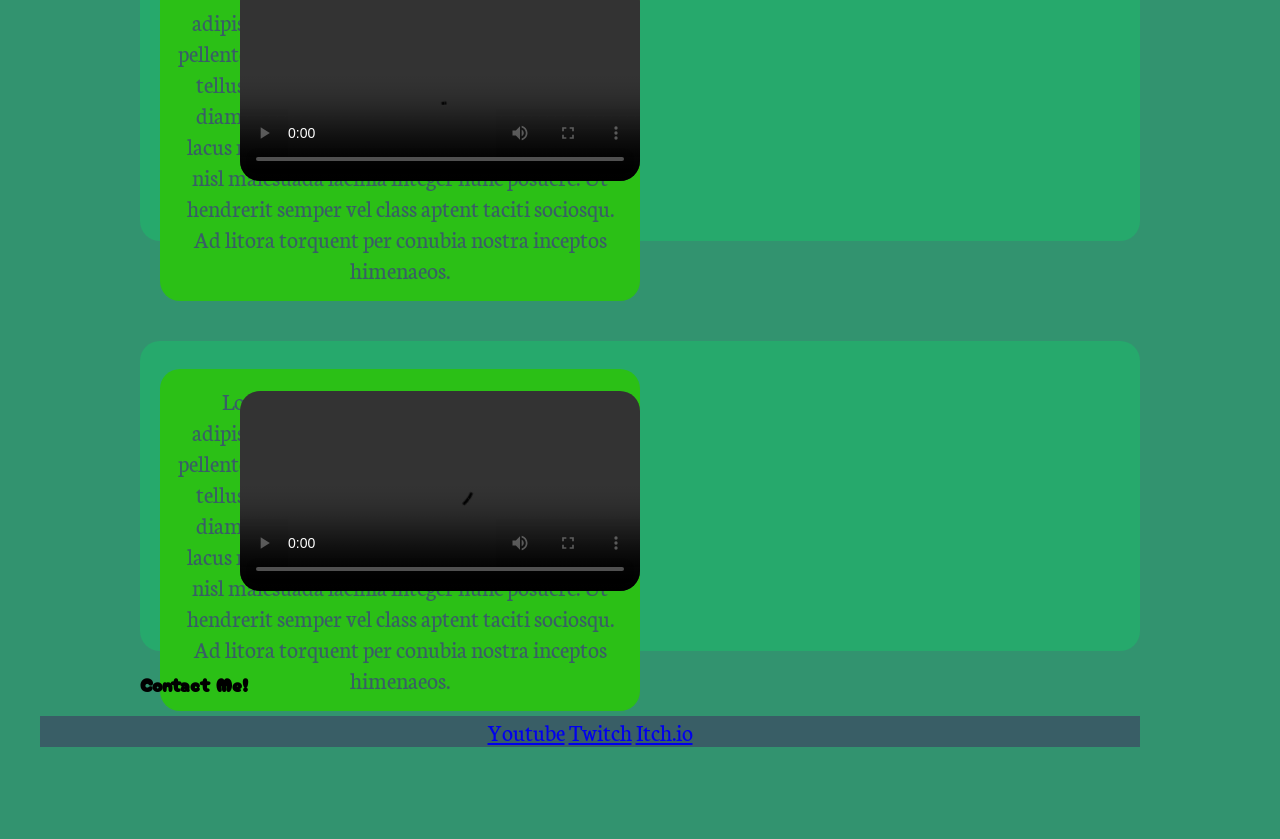
==== commit a924e2aa: "css" ====
--- a/index.html
+++ b/index.html
@@ -55,10 +55,11 @@
 
     <section class = "social">
         <h2>Social Media</h2>
-        <a class="slink" href="">Youtube</a>
-        <a class="slink" href="">Twitch</a>
-        <a class="slink" href="">Itch.io</a>
+        <a class="slink" href="https://youtube.com/@limegreenotter?si=aGd5hNbDvFHem857">Youtube</a>
+        <a class="slink" href="https://www.twitch.tv/limegreenotter">Twitch</a>
+        <a class="slink" href="https://limegreenotter.itch.io/">Itch.io</a>
     </section>
+
     <div class="detailcon">
         <section class = "details">
             <p>Lorem ipsum dolor sit amet consectetur adipiscing elit. Quisque faucibus ex sapien vitae pellentesque sem placerat. In id cursus mi pretium tellus duis convallis. Tempus leo eu aenean sed diam urna tempor. Pulvinar vivamus fringilla lacus nec metus bibendum egestas. Iaculis massa nisl malesuada lacinia integer nunc posuere. Ut hendrerit semper vel class aptent taciti sociosqu. Ad litora torquent per conubia nostra inceptos himenaeos.</p>
@@ -73,8 +74,8 @@
     <img class="two"src="images/Lime_Says_Hello.png">
 
     <section class="project_descript">
-        <p>Lorem ipsum dolor sit amet consectetur adipiscing elit. Quisque faucibus ex sapien vitae pellentesque sem placerat. In id cursus mi pretium tellus duis convallis. Tempus leo eu aenean sed diam urna tempor. Pulvinar vivamus fringilla lacus nec metus bibendum egestas. Iaculis massa nisl malesuada lacinia integer nunc posuere. Ut hendrerit semper vel class aptent taciti sociosqu. Ad litora torquent per conubia nostra inceptos himenaeos.</p>
-        <video width="320" height="240" controls>
+        <p class="pd_word">Lorem ipsum dolor sit amet consectetur adipiscing elit. Quisque faucibus ex sapien vitae pellentesque sem placerat. In id cursus mi pretium tellus duis convallis. Tempus leo eu aenean sed diam urna tempor. Pulvinar vivamus fringilla lacus nec metus bibendum egestas. Iaculis massa nisl malesuada lacinia integer nunc posuere. Ut hendrerit semper vel class aptent taciti sociosqu. Ad litora torquent per conubia nostra inceptos himenaeos.</p>
+        <video class="vid1" width="320" height="240" controls>
             <source src="images/Foxbird Animation 1.mov" type="video/mov">
             Your browser does not support the video tag
         </video>
@@ -82,8 +83,8 @@
 
 
     <section class="project_descript">
-        <p>Lorem ipsum dolor sit amet consectetur adipiscing elit. Quisque faucibus ex sapien vitae pellentesque sem placerat. In id cursus mi pretium tellus duis convallis. Tempus leo eu aenean sed diam urna tempor. Pulvinar vivamus fringilla lacus nec metus bibendum egestas. Iaculis massa nisl malesuada lacinia integer nunc posuere. Ut hendrerit semper vel class aptent taciti sociosqu. Ad litora torquent per conubia nostra inceptos himenaeos.</p>
-        <video width="320" height="240" controls>
+        <p class="pd_word">Lorem ipsum dolor sit amet consectetur adipiscing elit. Quisque faucibus ex sapien vitae pellentesque sem placerat. In id cursus mi pretium tellus duis convallis. Tempus leo eu aenean sed diam urna tempor. Pulvinar vivamus fringilla lacus nec metus bibendum egestas. Iaculis massa nisl malesuada lacinia integer nunc posuere. Ut hendrerit semper vel class aptent taciti sociosqu. Ad litora torquent per conubia nostra inceptos himenaeos.</p>
+        <video class="vid1" width="320" height="240" controls>
             <source src="images/wolf_jumpscare.mkv" type="video/mkv">
             Your browser does not support the video tag
         </video>
--- a/styles/indexstyle.css
+++ b/styles/indexstyle.css
@@ -32,8 +32,8 @@
 }
 p{
     font-family: "Neuton", sans-serif;
-    font-size: small;
-    color: black;
+    font-size: medium;
+    color: #395e66;
 }
 .navbar{
   background-color:#395e66;
@@ -130,3 +130,39 @@
   margin-top: -50%;
   margin-bottom: 20%;
 }
+
+.project_descript{
+  display: block;
+  background-color: #26a96c;
+  border-radius: 20px;
+  justify-self: center;
+  margin-top: 10%;
+  padding: 2%;
+  padding-right: 10%;
+  padding-left: 10%;
+}
+
+.pd_word{
+  display: block;
+  justify-self: left;
+  text-align: center;
+  width: 60%;
+  background-color: #2bc016;
+  color: #395e66;
+  font-size: x-large;
+  padding: 2%;
+  border-radius: 20px;
+  margin-left: -10%;
+  margin-top: 1%;
+}
+
+.vid1{
+  display: block;
+  justify-self: right;
+  width: 50%;
+  height: 50%;
+  margin-right: -10%;
+  margin-top: -43%;
+  margin-bottom: 5%;
+  border-radius: 20px;
+}
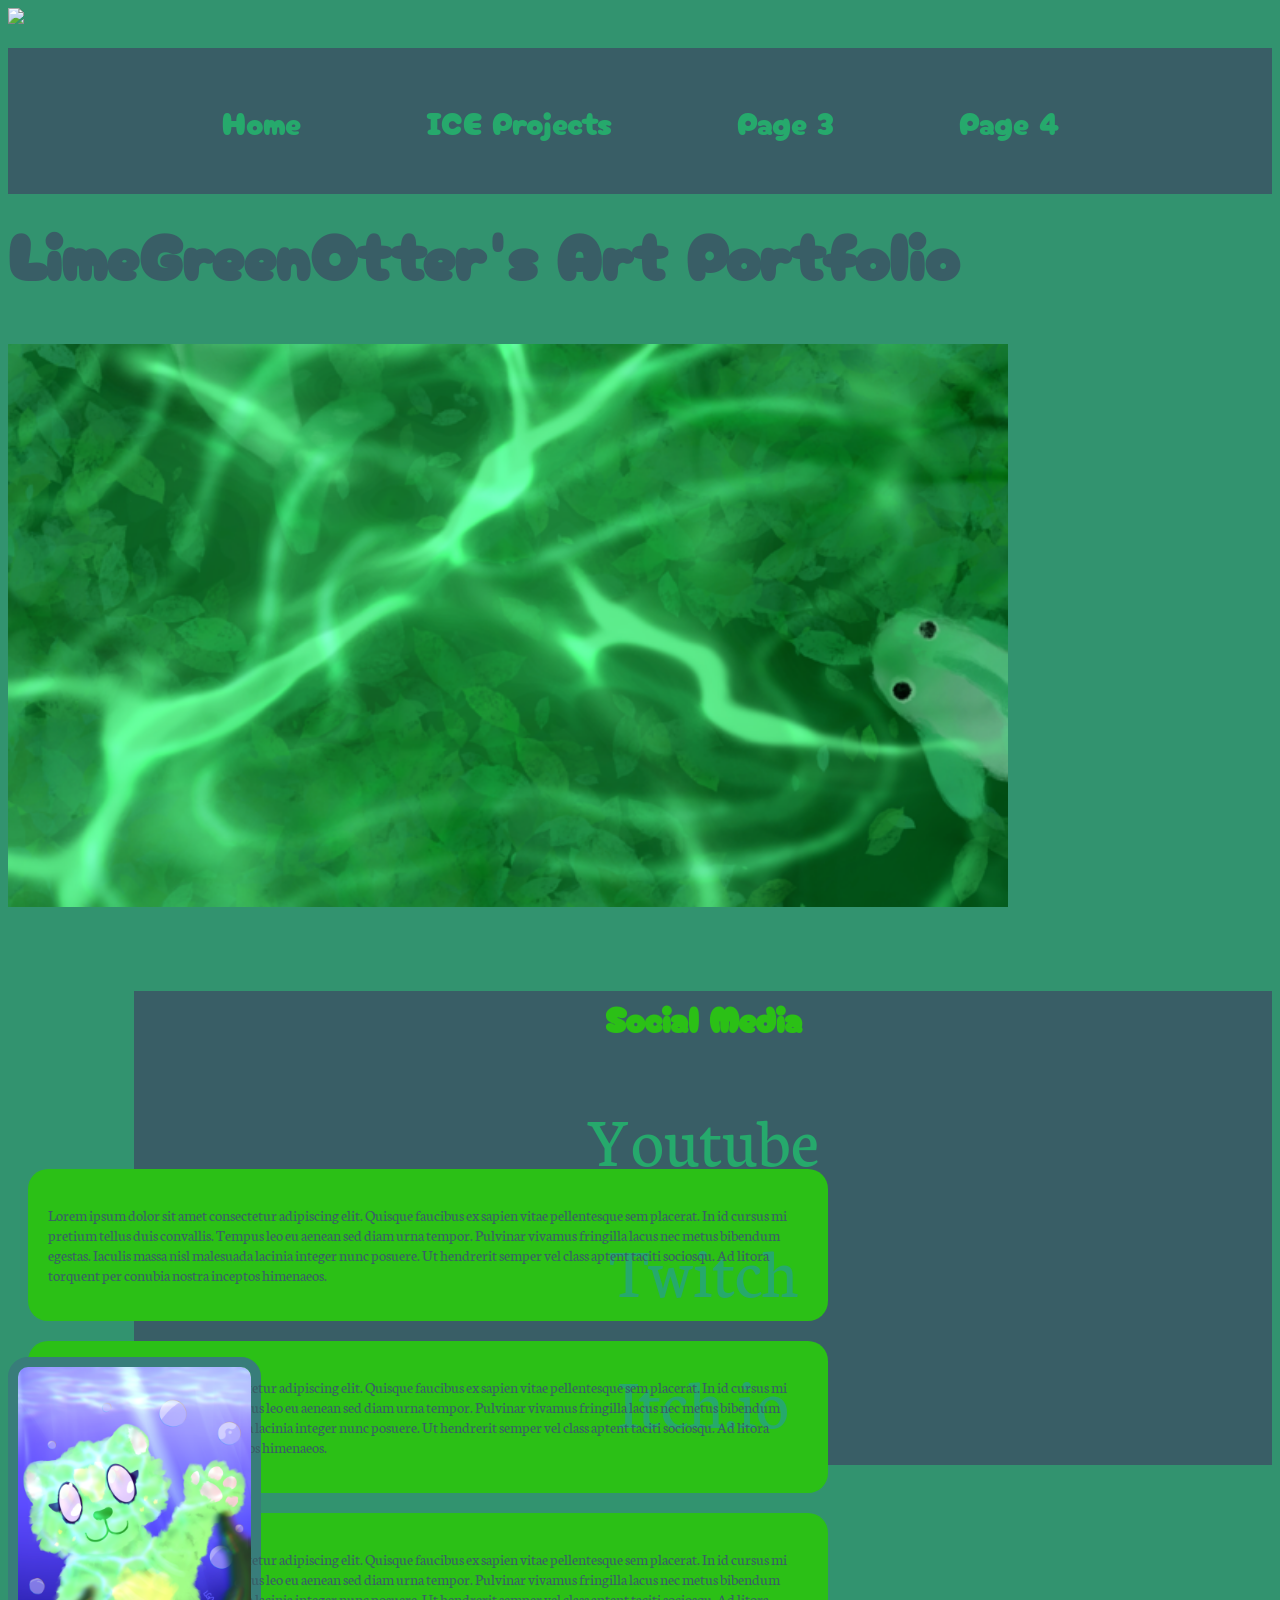
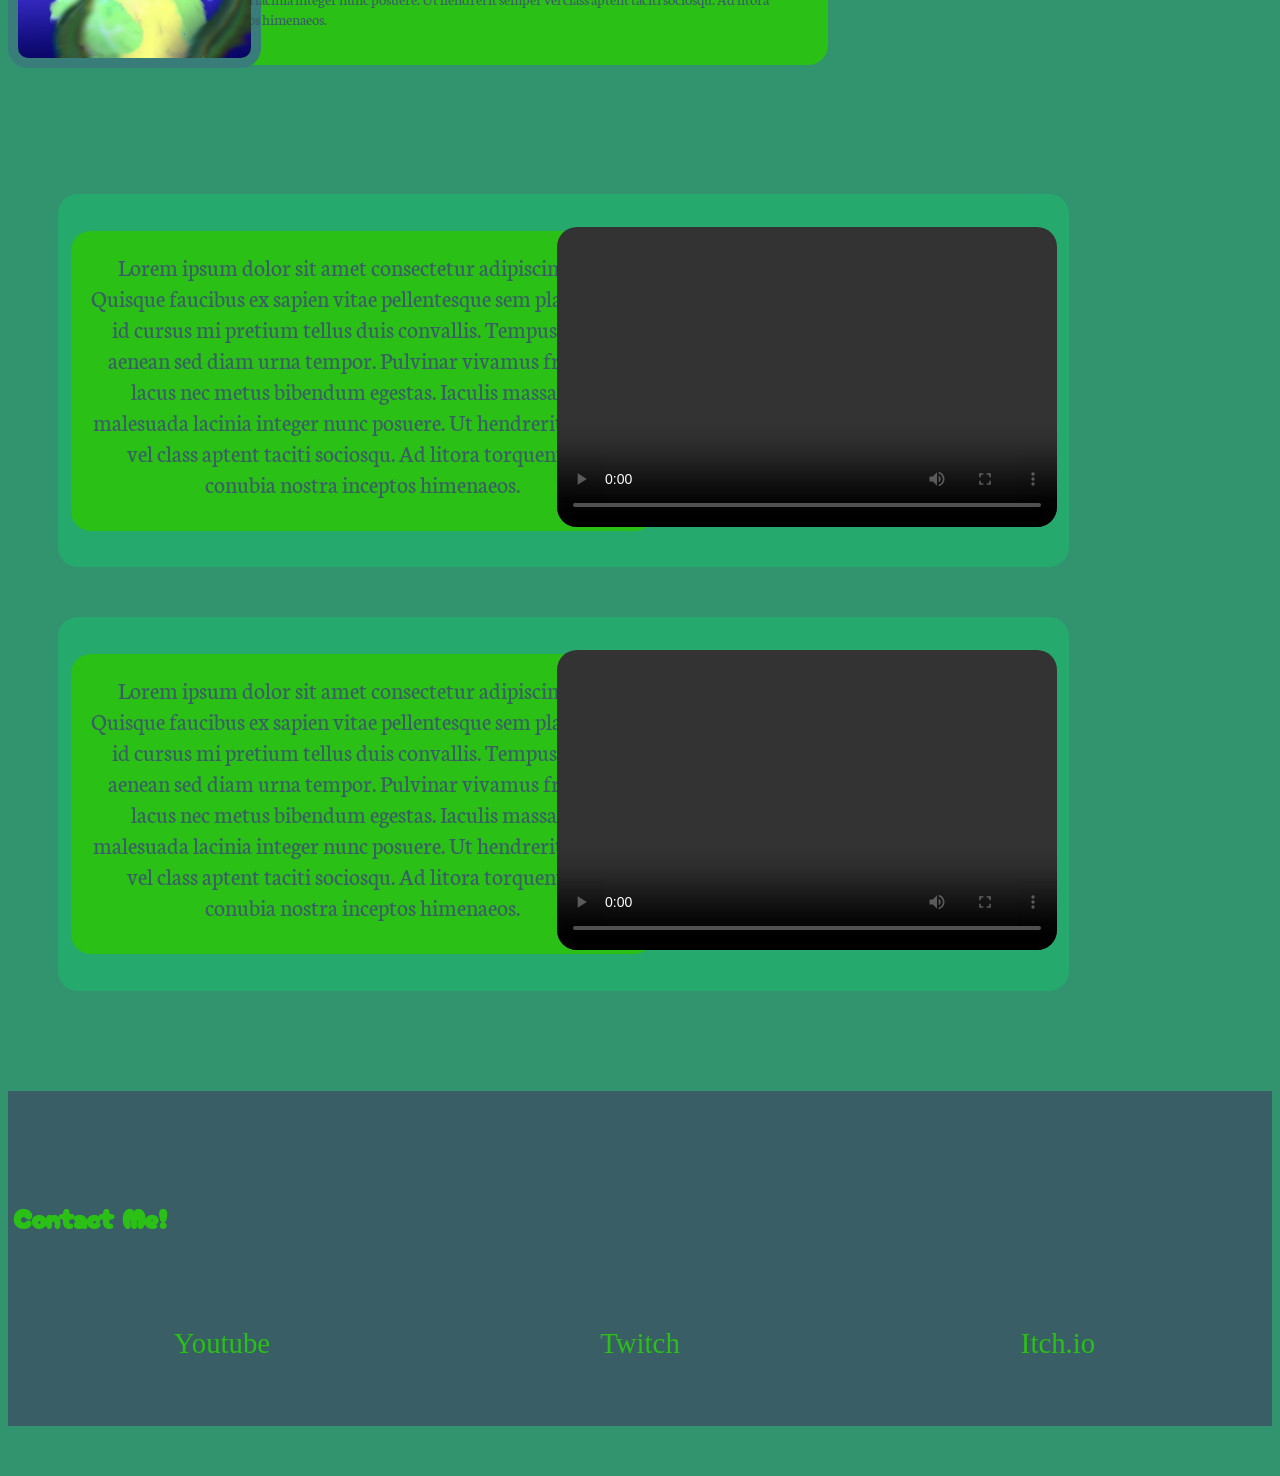
==== commit d9c31720: "work" ====
--- a/index.html
+++ b/index.html
@@ -8,18 +8,18 @@
 </head>
 <body>
     <header>
-        <div class="titleheader">
-            <h1>LimeGreenOtter's Art Portfolio</h1>
-        </div>
         <img class = "logo" src="placeholder.png" alt"LimeGreenOtter_Logo">
         <nav class="navbar">
             <a class="navlink" href="index.html">Home</a>
-            <a class="navlink" href="page2.html">Page 2</a>
+            <a class="navlink" href="ice.html">ICE Projects</a>
             <a class="navlink" href="test.html">Page 3</a>
             <a class="navlink" href="test2.html">Page 4</a>
         </nav>
     </header>
         
+    <div class="titleheader">
+            <h1>LimeGreenOtter's Art Portfolio</h1>
+    </div>
     <div class="slideshow-container">
 
     <div class="mySlides fade">
@@ -51,7 +51,7 @@
         setTimeout(showSlides, 5000); // Change image every 5 seconds
         }
     </script>
-
+    </div>
 
     <section class = "social">
         <h2>Social Media</h2>
@@ -74,28 +74,32 @@
     <img class="two"src="images/Lime_Says_Hello.png">
 
     <section class="project_descript">
+        <div class="holder">
         <p class="pd_word">Lorem ipsum dolor sit amet consectetur adipiscing elit. Quisque faucibus ex sapien vitae pellentesque sem placerat. In id cursus mi pretium tellus duis convallis. Tempus leo eu aenean sed diam urna tempor. Pulvinar vivamus fringilla lacus nec metus bibendum egestas. Iaculis massa nisl malesuada lacinia integer nunc posuere. Ut hendrerit semper vel class aptent taciti sociosqu. Ad litora torquent per conubia nostra inceptos himenaeos.</p>
         <video class="vid1" width="320" height="240" controls>
             <source src="images/Foxbird Animation 1.mov" type="video/mov">
             Your browser does not support the video tag
         </video>
+        </div>
     </section>
 
 
     <section class="project_descript">
+        <div class="holder">
         <p class="pd_word">Lorem ipsum dolor sit amet consectetur adipiscing elit. Quisque faucibus ex sapien vitae pellentesque sem placerat. In id cursus mi pretium tellus duis convallis. Tempus leo eu aenean sed diam urna tempor. Pulvinar vivamus fringilla lacus nec metus bibendum egestas. Iaculis massa nisl malesuada lacinia integer nunc posuere. Ut hendrerit semper vel class aptent taciti sociosqu. Ad litora torquent per conubia nostra inceptos himenaeos.</p>
         <video class="vid1" width="320" height="240" controls>
             <source src="images/wolf_jumpscare.mkv" type="video/mkv">
             Your browser does not support the video tag
         </video>
+        </div>
     </section>
     
     <footer>
         <h3>Contact Me!</h3>
-        <section class = "social">
-            <a href="https://youtube.com/@limegreenotter?si=Old9ldwIuqb28oCp">Youtube</a>
-            <a href="https://www.twitch.tv/limegreenotter">Twitch</a>
-            <a href="https://limegreenotter.itch.io/">Itch.io</a>
+        <section class = "fsocial">
+            <a class="flink1" href="https://youtube.com/@limegreenotter?si=Old9ldwIuqb28oCp">Youtube</a>
+            <a class="flink2" href="https://www.twitch.tv/limegreenotter">Twitch</a>
+            <a class="flink3" href="https://limegreenotter.itch.io/">Itch.io</a>
         </section>
     </footer>
 
--- a/styles/indexstyle.css
+++ b/styles/indexstyle.css
@@ -16,19 +16,14 @@
 h1, h2, h3{
     font-family: "Cherry Bomb One", sans-serif;
 }
-h1{
-    display: block;
+.titleheader{
+   display: block;
     justify-self: center;
     z-index: 8;
-    margin-bottom: -1000px;
-    padding-top: 500px;
-    font-size: 400%;
+    font-size: 200%;
+    margin-top: -180px;
     position: absolute;
     color: #395e66;
-}
-.titleheader{
-  margin-bottom: -100px;
-  z-index: 7;
 }
 p{
     font-family: "Neuton", sans-serif;
@@ -38,8 +33,8 @@
 .navbar{
   background-color:#395e66;
   padding: 50px;
-  margin-bottom: 50px;
-  margin-top: 100px;
+  margin-bottom: 150px;
+  margin-top: 20px;
   text-align: center;
   font-family: "Cherry Bomb One", "Neuton", sans-serif;
 }
@@ -49,6 +44,7 @@
   color: #26a96c;
   text-decoration: none;
   font-size: xx-large;
+  z-index: 23;
 }
 /*w3schools automatci slideshow i modified*/
 
@@ -58,7 +54,9 @@
 .slideshow-container {
   max-width: 1000px;
   position: relative;
-  margin: auto;
+  margin-bottom: 80px;
+  display: block;
+  justify-self: center;
 }
 
 /* Hide the images by default */
@@ -78,14 +76,15 @@
 
 
 .two{
-  height: 40%;
-  width: 40%;
-  border-radius: 20px;
+  height: 20%;
+  width: 20%;
+  border-radius: 20px;
+  border: 10px solid #387d7a;
   display: block;
   justify-self: right;
-  margin-top: -70%;
-  margin-right: -25%;
-  margin-left: -10%;
+  margin-top: -26%;
+  margin-bottom: 10%;
+  margin-right: 5%;
 }
 
 .social{
@@ -94,7 +93,7 @@
   display: block;
   justify-self: left;
   z-index: 1;
-  margin-left: -10%;
+  margin-left: 10%;
   color: #2bc016;
   font-family: "Neuton", sans-serif;
   font-size: x-large;
@@ -123,12 +122,12 @@
   margin: 20px;
   padding: 20px;
   border-radius: 20px;
+  width: 800px
 }
 .detailcon{
   display: block;
   justify-self: center;
-  margin-top: -50%;
-  margin-bottom: 20%;
+  margin-top: -25%;
 }
 
 .project_descript{
@@ -136,33 +135,137 @@
   background-color: #26a96c;
   border-radius: 20px;
   justify-self: center;
-  margin-top: 10%;
-  padding: 2%;
-  padding-right: 10%;
-  padding-left: 10%;
+  padding: 1%;
+  margin: 50px;
+  width: 80%
+}
+
+.holder{
+  display: grid;
+  grid-template-columns: 1fr 1fr;
 }
 
 .pd_word{
   display: block;
   justify-self: left;
   text-align: center;
-  width: 60%;
+  width: 120%;
+  height: 300px;
   background-color: #2bc016;
   color: #395e66;
   font-size: x-large;
-  padding: 2%;
-  border-radius: 20px;
-  margin-left: -10%;
-  margin-top: 1%;
+  padding: 20px;
+  border-radius: 20px;
+  grid-column: 1/2;
 }
 
 .vid1{
   display: block;
   justify-self: right;
-  width: 50%;
-  height: 50%;
-  margin-right: -10%;
-  margin-top: -43%;
-  margin-bottom: 5%;
-  border-radius: 20px;
-}
+  width: 500px;
+  height: 300px;
+  margin-top: 20px;
+  border-radius: 20px;
+  grid-column: 2/3;
+}
+
+footer{
+  background-color: #395e66;
+  color: #2bc016;
+  text-decoration: none;
+  font-size: x-large;
+  padding: 5px;
+  margin-bottom: 50px;
+  margin-top: 100px;
+  
+}
+.fsocial{
+  display: grid;
+  grid-template-columns: repeat(3, 1fr);
+}
+h3{
+  display: block;
+  justify-self: center;
+  color: #2bc016;
+  margin-top: 100px;
+}
+.flink1{
+  display: block;
+  justify-self: center;
+  padding: 20px 40px;
+  grid-column: 1/2;
+  margin: 10%;
+  text-decoration: none;
+  font-size: larger;
+  color: #2bc016;
+}
+.flink2{
+  display: block;
+  justify-self: center;
+  padding: 20px 40px;
+  grid-column: 2/3;
+  margin: 10%;
+  text-decoration: none;
+  font-size: larger;
+  color: #2bc016;
+}
+.flink3{
+  display: block;
+  justify-self: center;
+  padding: 20px 40px;
+  grid-column: 3/4;
+  margin: 10%;
+  text-decoration: none;
+  font-size: larger;
+  color: #2bc016;
+}
+
+
+/* ice css*/
+.parent{
+  display: grid;
+  grid-template-columns: repeat(4, 1fr);
+}
+
+.card {
+  /* Add shadows to create the "card" effect */
+  display: block;
+  justify-self: center;
+  background-color: #26a96c;
+  box-shadow: 0 4px 8px 0 rgba(0,0,0,0.2);
+  transition: 0.3s;
+  margin: 10%;
+  width: 500px;
+}
+.head{
+  font-family: "Cherry Bomb One", sans-serif;
+  font-size: x-large;
+  text-align: center;
+  color: #395e66;
+}
+.sub{
+  display: block;
+  justify-self: center;
+  font-family: "Neuton", sans-serif;
+  text-align: center;
+  font-size: x-large;
+  text-decoration: none;
+  color: #395e66;
+}
+.sub:hover{
+  text-decoration: underline;
+}
+/* On mouse-over, add a deeper shadow */
+.card:hover {
+  box-shadow: 0 8px 16px 0 rgba(0,0,0,0.2);
+}
+
+/* Add some padding inside the card container */
+.container {
+  padding: 2px 16px;
+}
+/* Add rounded corners to the top left and the top right corner of the image */
+.cimg {
+  display: block;
+  border-radius: 5px 5px 0 0;
+}
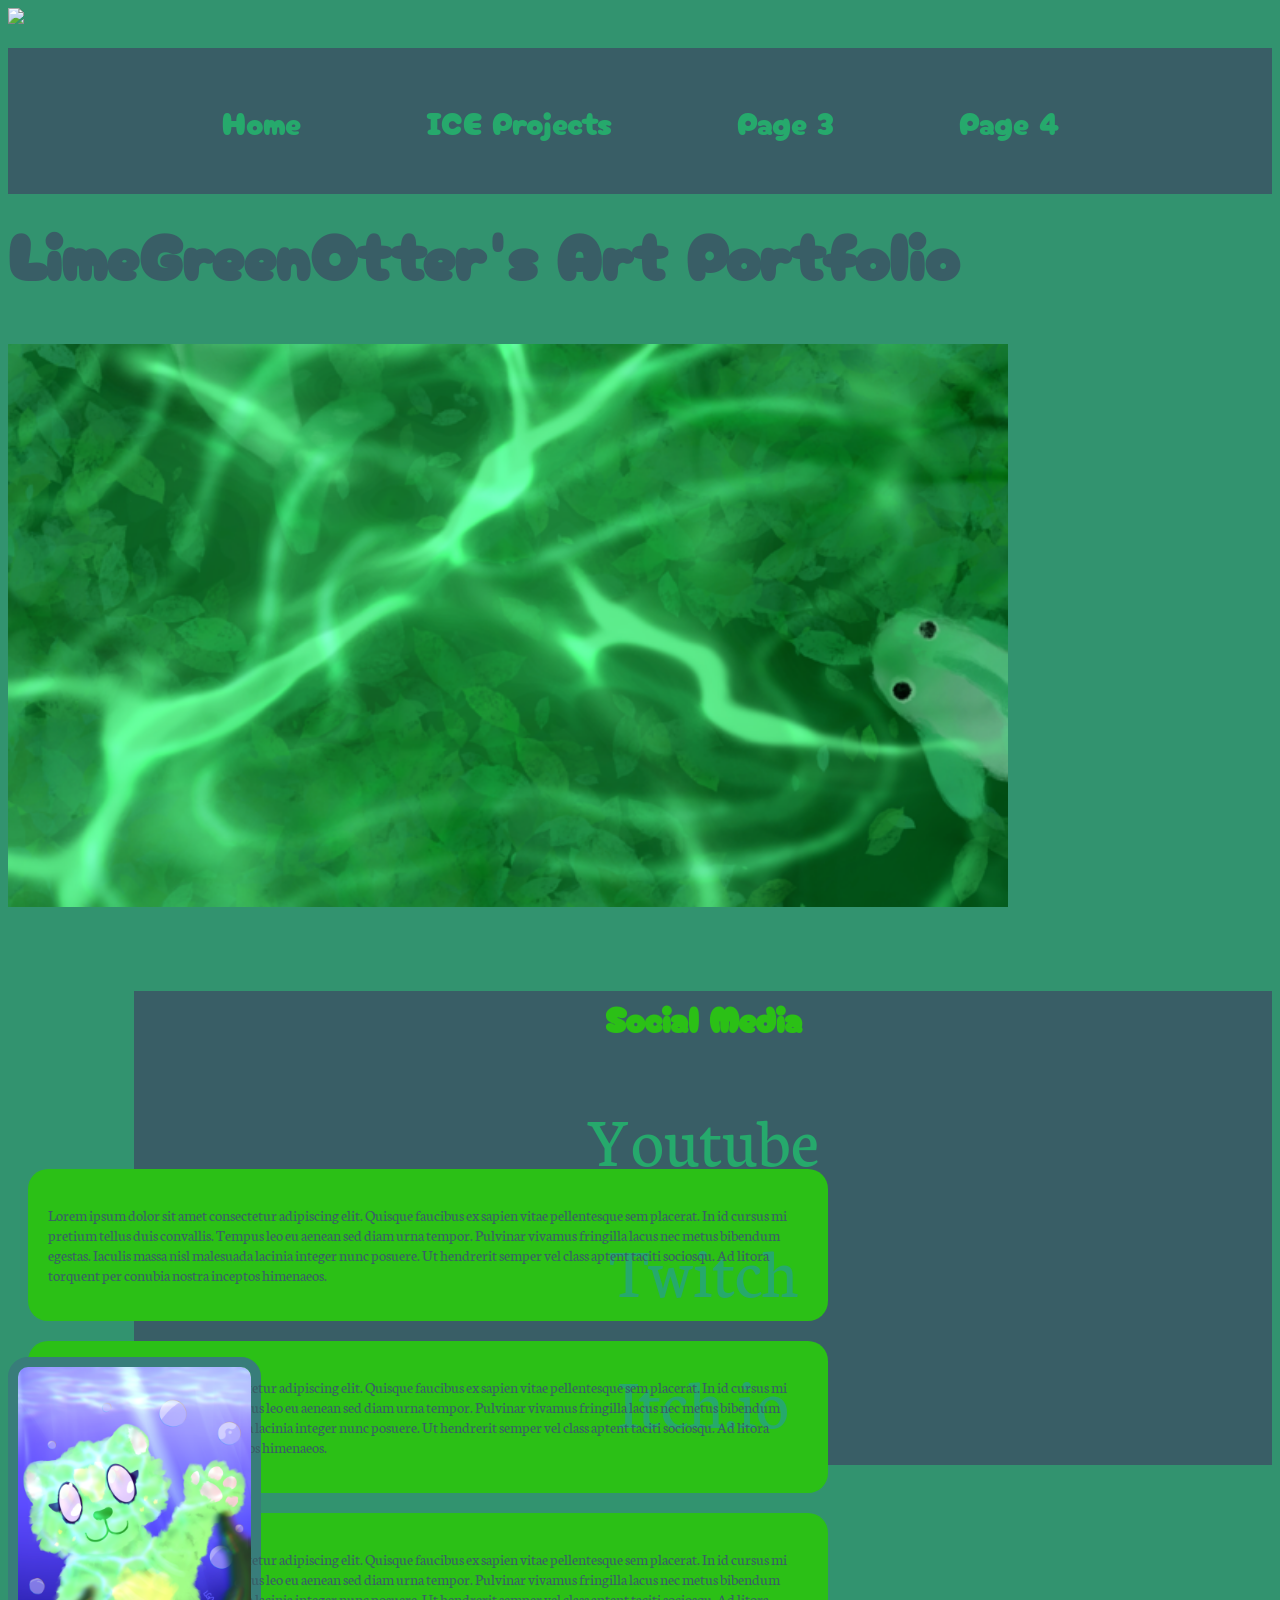
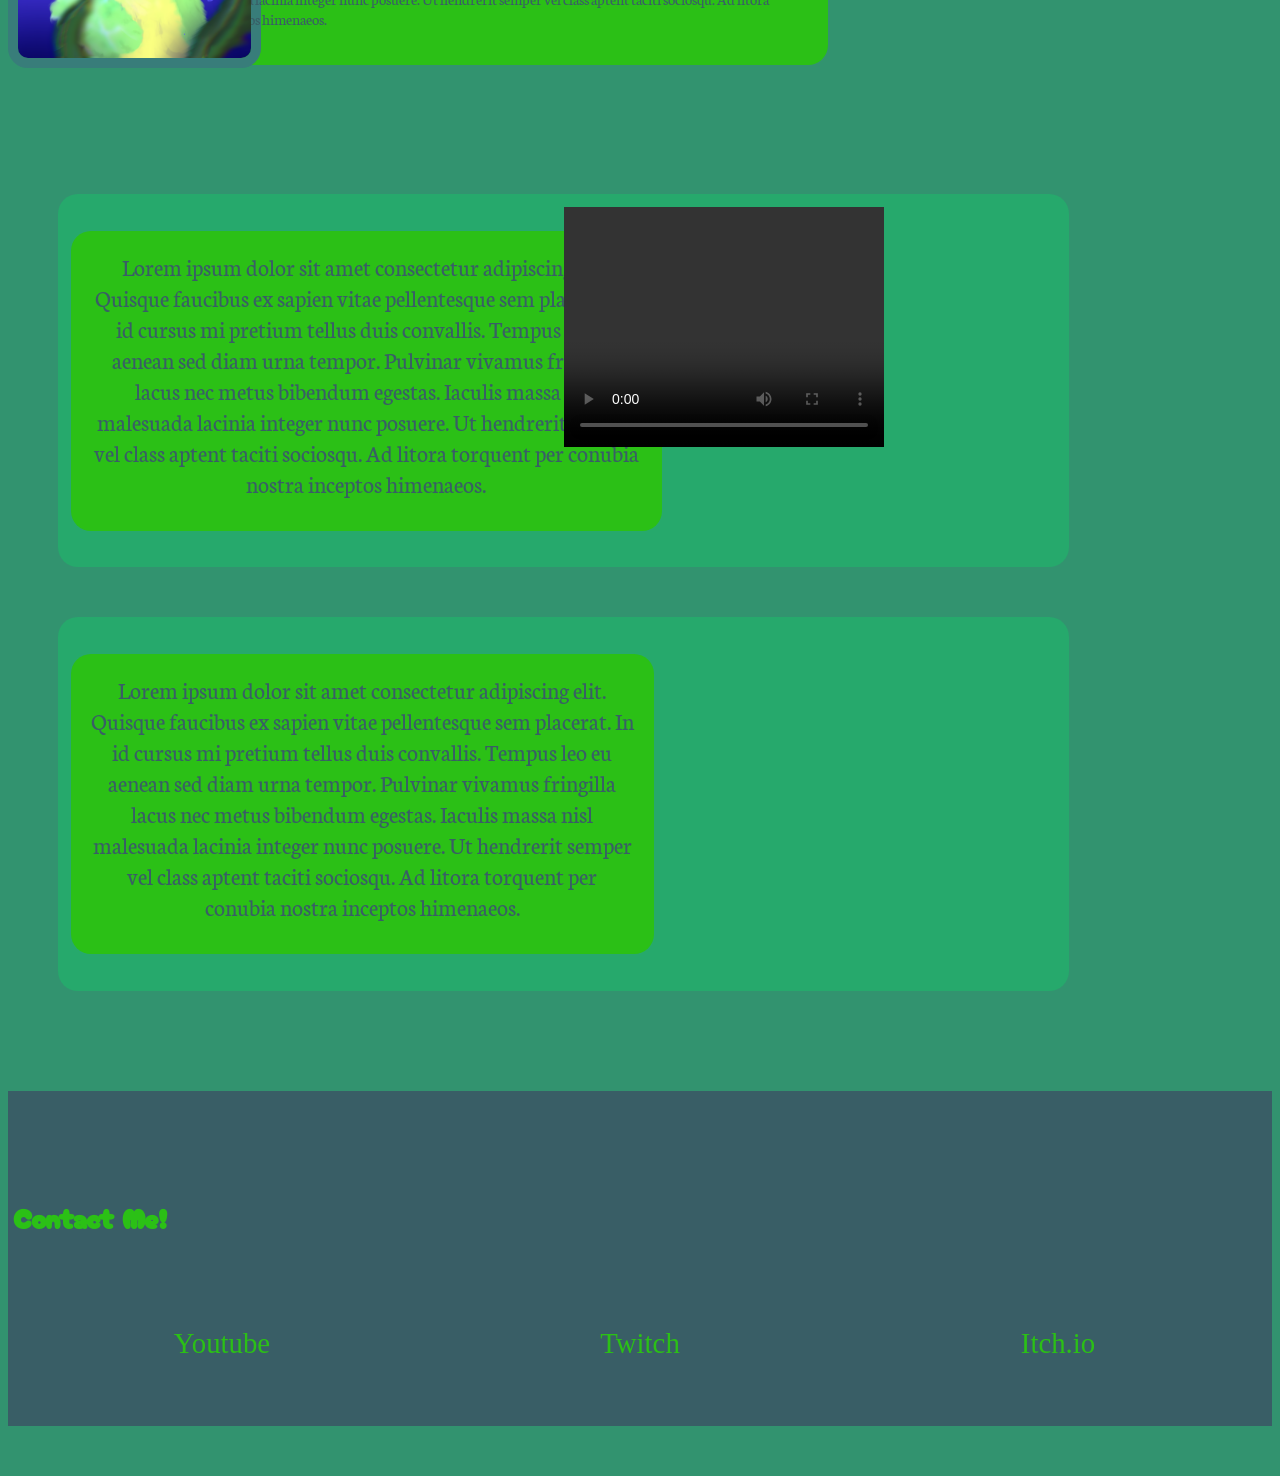
==== commit 80395a4a: "im trying" ====
--- a/index.html
+++ b/index.html
@@ -86,11 +86,8 @@
 
     <section class="project_descript">
         <div class="holder">
-        <p class="pd_word">Lorem ipsum dolor sit amet consectetur adipiscing elit. Quisque faucibus ex sapien vitae pellentesque sem placerat. In id cursus mi pretium tellus duis convallis. Tempus leo eu aenean sed diam urna tempor. Pulvinar vivamus fringilla lacus nec metus bibendum egestas. Iaculis massa nisl malesuada lacinia integer nunc posuere. Ut hendrerit semper vel class aptent taciti sociosqu. Ad litora torquent per conubia nostra inceptos himenaeos.</p>
-        <video class="vid1" width="320" height="240" controls>
-            <source src="images/wolf_jumpscare.mkv" type="video/mkv">
-            Your browser does not support the video tag
-        </video>
+            <p class="pd_word">Lorem ipsum dolor sit amet consectetur adipiscing elit. Quisque faucibus ex sapien vitae pellentesque sem placerat. In id cursus mi pretium tellus duis convallis. Tempus leo eu aenean sed diam urna tempor. Pulvinar vivamus fringilla lacus nec metus bibendum egestas. Iaculis massa nisl malesuada lacinia integer nunc posuere. Ut hendrerit semper vel class aptent taciti sociosqu. Ad litora torquent per conubia nostra inceptos himenaeos.</p>
+            <iframe id="wolf" width="1053" height="592" src="https://www.youtube.com/embed/yMVHXYZ77m0" title="Got Jump scared by Wolf in THE LONG DARK" frameborder="0" allow="accelerometer; autoplay; clipboard-write; encrypted-media; gyroscope; picture-in-picture; web-share" referrerpolicy="strict-origin-when-cross-origin" allowfullscreen></iframe>
         </div>
     </section>
     
--- a/styles/indexstyle.css
+++ b/styles/indexstyle.css
@@ -159,7 +159,7 @@
   grid-column: 1/2;
 }
 
-.vid1{
+iframe{
   display: block;
   justify-self: right;
   width: 500px;
@@ -268,4 +268,13 @@
 .cimg {
   display: block;
   border-radius: 5px 5px 0 0;
-}+  width: 200px;
+  height: 500px;
+}
+#iceTitle{
+  display: block;
+  justify-self: center;
+  font-size: 300%;
+  z-index: 4;
+  color: #2bc016;
+}
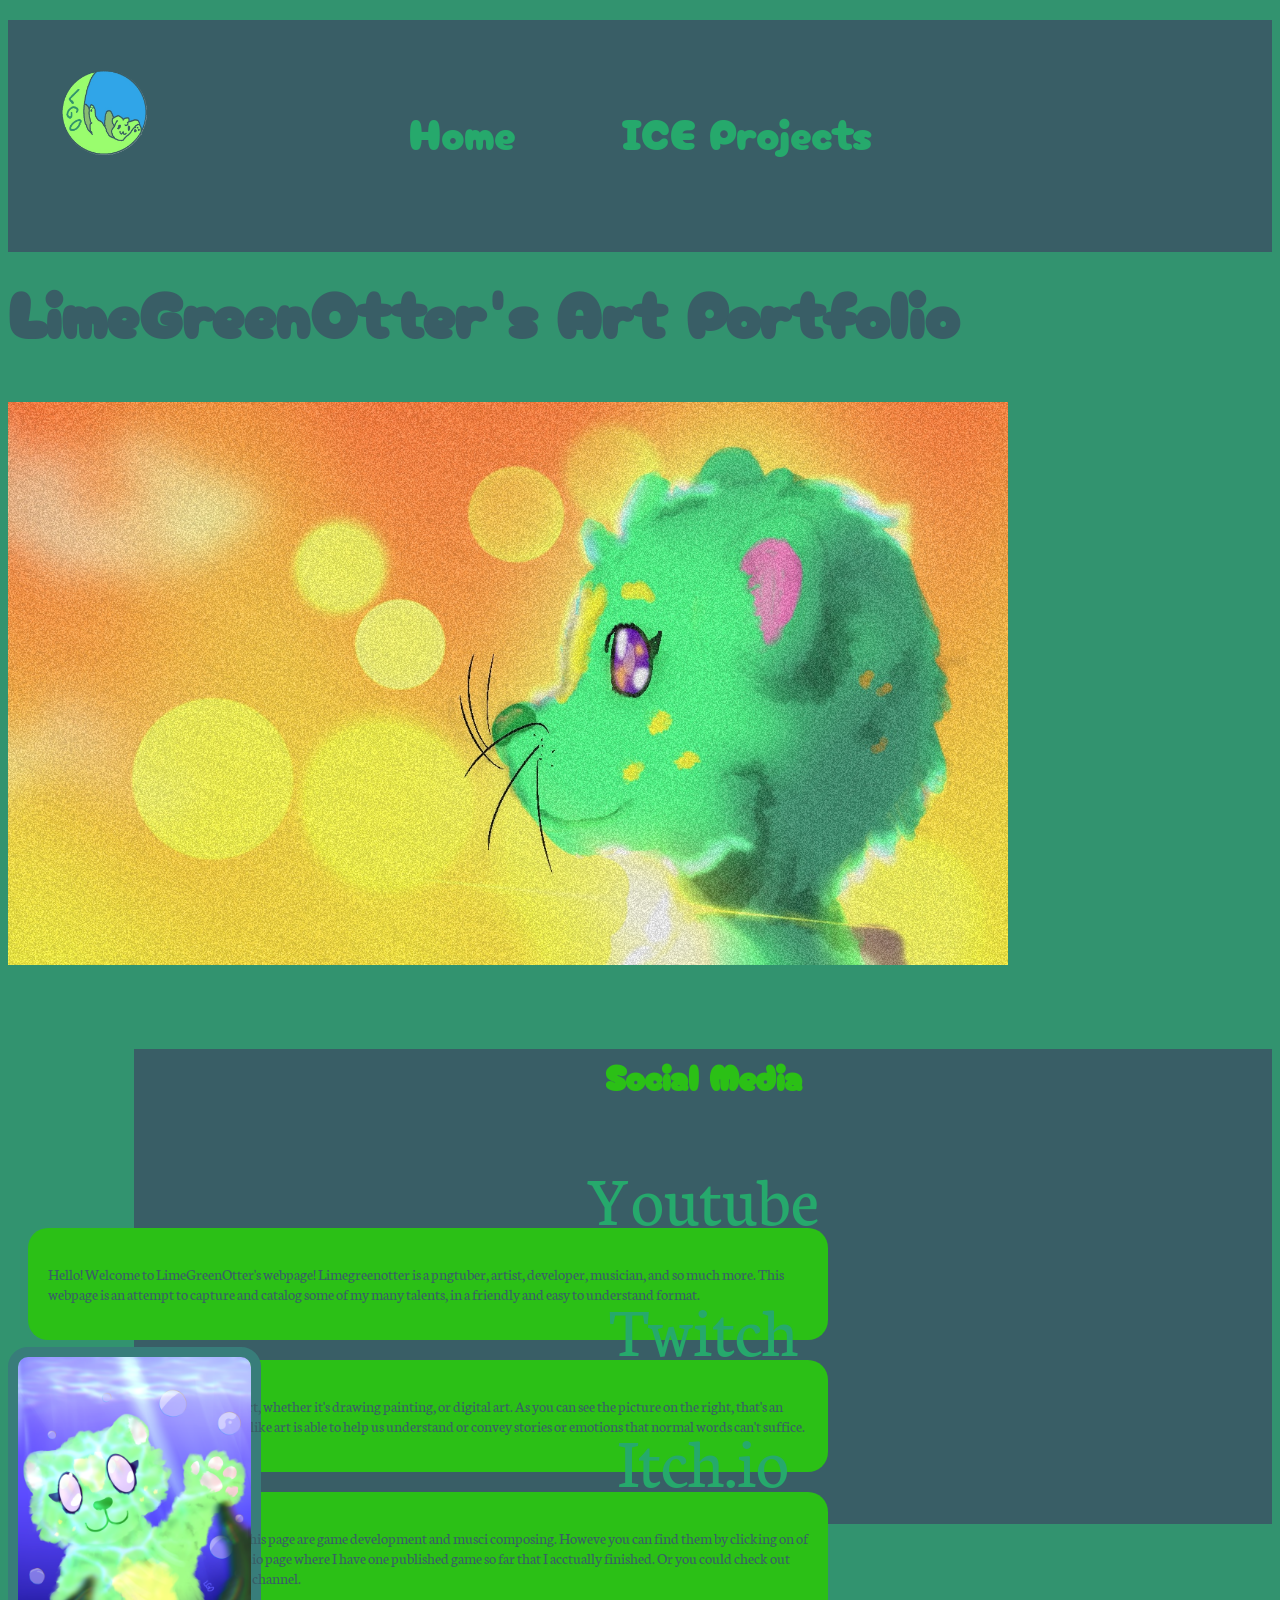
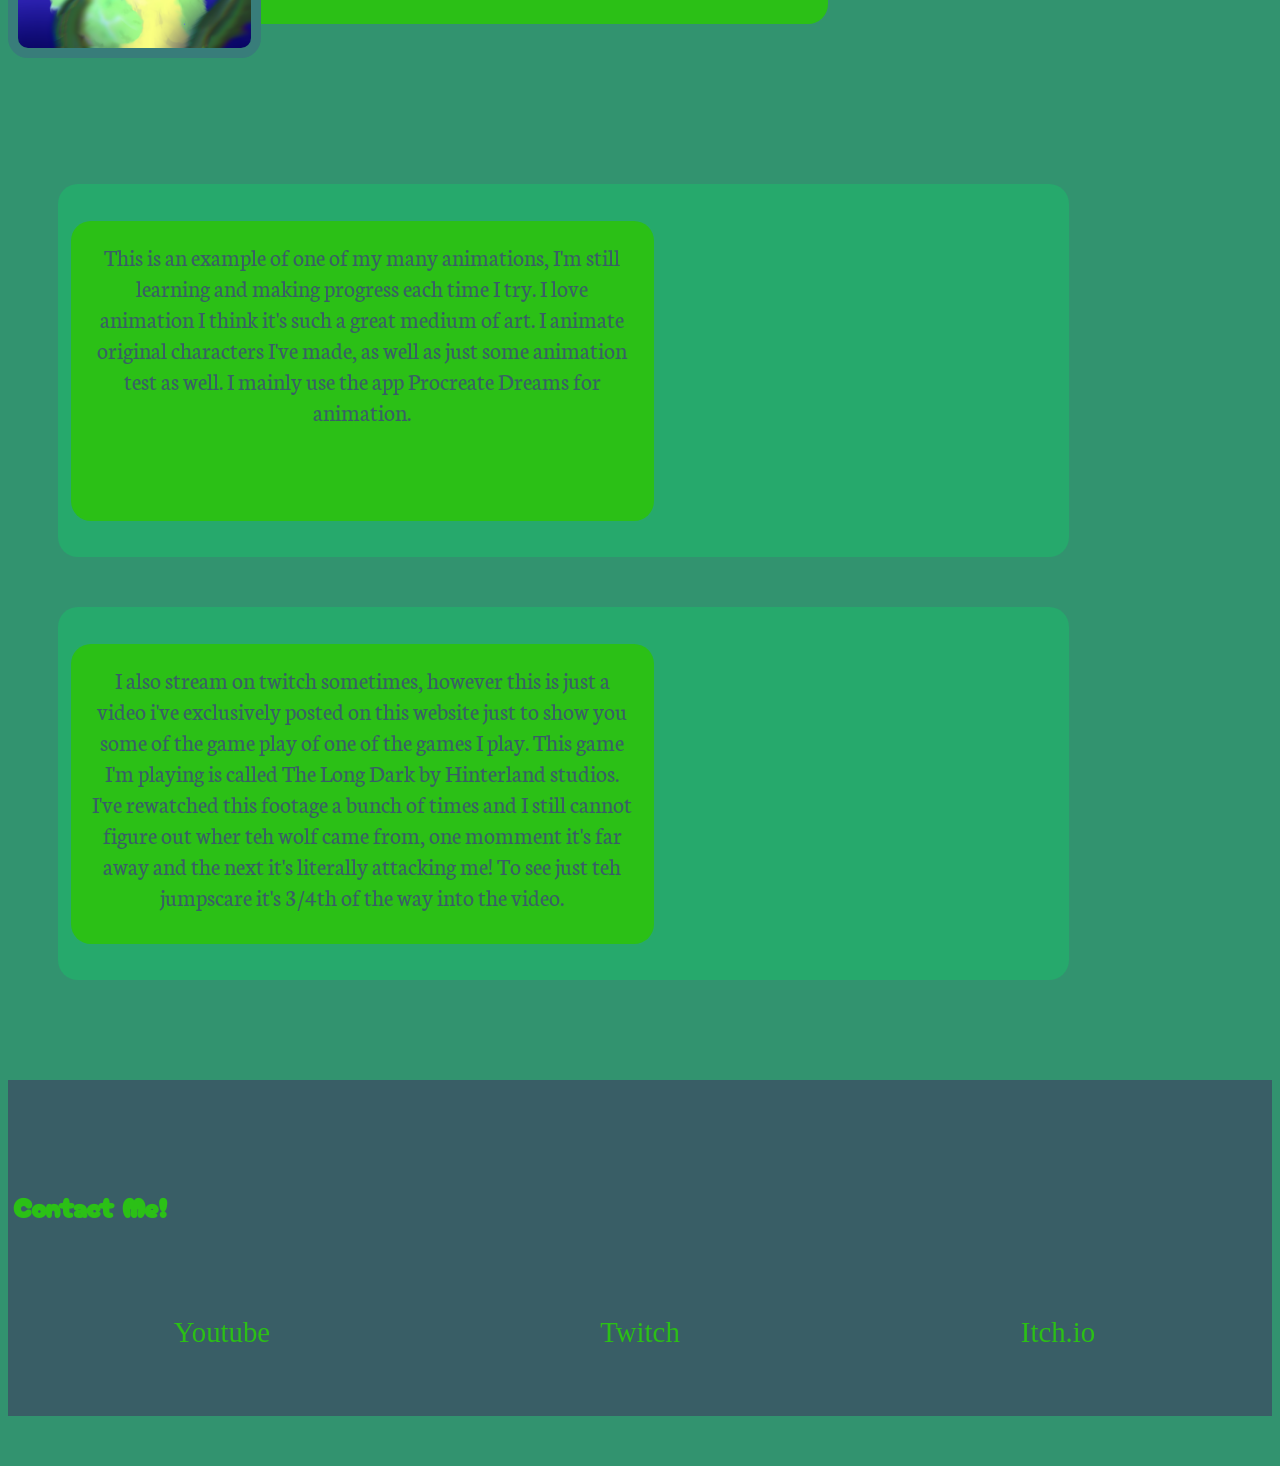
==== commit a0c8550a: "done" ====
--- a/index.html
+++ b/index.html
@@ -8,12 +8,13 @@
 </head>
 <body>
     <header>
-        <img class = "logo" src="placeholder.png" alt"LimeGreenOtter_Logo">
+        
         <nav class="navbar">
+            <img class = "logo" src="images/lgo-logo.png" alt"LimeGreenOtter_Logo">
             <a class="navlink" href="index.html">Home</a>
             <a class="navlink" href="ice.html">ICE Projects</a>
-            <a class="navlink" href="test.html">Page 3</a>
-            <a class="navlink" href="test2.html">Page 4</a>
+            <!--<a class="navlink" href="test.html">Page 3</a>
+            <a class="navlink" href="test2.html">Page 4</a>-->
         </nav>
     </header>
         
@@ -23,7 +24,7 @@
     <div class="slideshow-container">
 
     <div class="mySlides fade">
-        <img src="images/web Background.png" style="width:100%">
+        <img src="images/LimeGreenOtter_Is_Back.jpeg" style="width:100%">
     </div>
 
     <div class="mySlides fade">
@@ -31,7 +32,7 @@
     </div>
 
     <div class="mySlides fade">
-        <img src="images/oiia Cat.png" style="width:100%">
+        <img src="images/lgo-bg.jpeg" style="width:100%">
     </div>
 
     <!--javascript-->
@@ -62,31 +63,28 @@
 
     <div class="detailcon">
         <section class = "details">
-            <p>Lorem ipsum dolor sit amet consectetur adipiscing elit. Quisque faucibus ex sapien vitae pellentesque sem placerat. In id cursus mi pretium tellus duis convallis. Tempus leo eu aenean sed diam urna tempor. Pulvinar vivamus fringilla lacus nec metus bibendum egestas. Iaculis massa nisl malesuada lacinia integer nunc posuere. Ut hendrerit semper vel class aptent taciti sociosqu. Ad litora torquent per conubia nostra inceptos himenaeos.</p>
+            <p>Hello! Welcome to LimeGreenOtter's webpage! Limegreenotter is a pngtuber, artist, developer, musician, and so much more. This webpage is an attempt to capture and catalog some of my many talents, in a friendly and easy to understand format.</p>
         </section>
         <section class = "details">
-            <p>Lorem ipsum dolor sit amet consectetur adipiscing elit. Quisque faucibus ex sapien vitae pellentesque sem placerat. In id cursus mi pretium tellus duis convallis. Tempus leo eu aenean sed diam urna tempor. Pulvinar vivamus fringilla lacus nec metus bibendum egestas. Iaculis massa nisl malesuada lacinia integer nunc posuere. Ut hendrerit semper vel class aptent taciti sociosqu. Ad litora torquent per conubia nostra inceptos himenaeos.</p>
+            <p>One of my many hobbies includes art, whether it's drawing painting, or digital art. As you can see the picture on the right, that's an illustration of me that I made! I feel like art is able to help us understand or convey stories or emotions that normal words can't suffice.</p>
         </section>
         <section class = "details">
-            <p>Lorem ipsum dolor sit amet consectetur adipiscing elit. Quisque faucibus ex sapien vitae pellentesque sem placerat. In id cursus mi pretium tellus duis convallis. Tempus leo eu aenean sed diam urna tempor. Pulvinar vivamus fringilla lacus nec metus bibendum egestas. Iaculis massa nisl malesuada lacinia integer nunc posuere. Ut hendrerit semper vel class aptent taciti sociosqu. Ad litora torquent per conubia nostra inceptos himenaeos.</p>
+            <p>A few talents you might not see on this page are game development and musci composing. Howeve you can find them by clicking on of teh links on the left, such as my itch.io page where I have one published game so far that I acctually finished. Or you could check out the music I've made on my Youtube channel.</p>
         </section>
     </div>
     <img class="two"src="images/Lime_Says_Hello.png">
 
     <section class="project_descript">
         <div class="holder">
-        <p class="pd_word">Lorem ipsum dolor sit amet consectetur adipiscing elit. Quisque faucibus ex sapien vitae pellentesque sem placerat. In id cursus mi pretium tellus duis convallis. Tempus leo eu aenean sed diam urna tempor. Pulvinar vivamus fringilla lacus nec metus bibendum egestas. Iaculis massa nisl malesuada lacinia integer nunc posuere. Ut hendrerit semper vel class aptent taciti sociosqu. Ad litora torquent per conubia nostra inceptos himenaeos.</p>
-        <video class="vid1" width="320" height="240" controls>
-            <source src="images/Foxbird Animation 1.mov" type="video/mov">
-            Your browser does not support the video tag
-        </video>
+        <p class="pd_word">This is an example of one of my many animations, I'm still learning and making progress each time I try. I love animation I think it's such a great medium of art. I animate original characters I've made, as well as just some animation test as well. I mainly use the app Procreate Dreams for animation.</p>
+        <iframe width="744" height="427" src="https://www.youtube.com/embed/uHaahW7FV1c" title="Foxbird Animation 1" frameborder="0" allow="accelerometer; autoplay; clipboard-write; encrypted-media; gyroscope; picture-in-picture; web-share" referrerpolicy="strict-origin-when-cross-origin" allowfullscreen></iframe>
         </div>
     </section>
 
 
     <section class="project_descript">
         <div class="holder">
-            <p class="pd_word">Lorem ipsum dolor sit amet consectetur adipiscing elit. Quisque faucibus ex sapien vitae pellentesque sem placerat. In id cursus mi pretium tellus duis convallis. Tempus leo eu aenean sed diam urna tempor. Pulvinar vivamus fringilla lacus nec metus bibendum egestas. Iaculis massa nisl malesuada lacinia integer nunc posuere. Ut hendrerit semper vel class aptent taciti sociosqu. Ad litora torquent per conubia nostra inceptos himenaeos.</p>
+            <p class="pd_word">I also stream on twitch sometimes, however this is just a video i've exclusively posted on this website just to show you some of the game play of one of the games I play. This game I'm playing is called The Long Dark by Hinterland studios. I've rewatched this footage a bunch of times and I  still cannot figure out wher teh wolf came from, one momment it's far away and the next it's literally attacking me! To see just teh jumpscare it's 3/4th of the way into the video.</p>
             <iframe id="wolf" width="1053" height="592" src="https://www.youtube.com/embed/yMVHXYZ77m0" title="Got Jump scared by Wolf in THE LONG DARK" frameborder="0" allow="accelerometer; autoplay; clipboard-write; encrypted-media; gyroscope; picture-in-picture; web-share" referrerpolicy="strict-origin-when-cross-origin" allowfullscreen></iframe>
         </div>
     </section>
--- a/styles/indexstyle.css
+++ b/styles/indexstyle.css
@@ -25,6 +25,15 @@
     position: absolute;
     color: #395e66;
 }
+.logo{
+  height: 8%;
+  width:8%;
+  z-index: 10;
+  margin-bottom: -55px;
+  padding: 0;
+  display: block;
+  justify-self: left;
+}
 p{
     font-family: "Neuton", sans-serif;
     font-size: medium;
@@ -33,17 +42,18 @@
 .navbar{
   background-color:#395e66;
   padding: 50px;
+  padding-bottom: 90px;
   margin-bottom: 150px;
   margin-top: 20px;
   text-align: center;
   font-family: "Cherry Bomb One", "Neuton", sans-serif;
 }
 .navlink{
-  margin: 40px;
-  padding: 20px;
+  
+  padding: 50px;
   color: #26a96c;
   text-decoration: none;
-  font-size: xx-large;
+  font-size: 270%;
   z-index: 23;
 }
 /*w3schools automatci slideshow i modified*/
@@ -82,7 +92,7 @@
   border: 10px solid #387d7a;
   display: block;
   justify-self: right;
-  margin-top: -26%;
+  margin-top: -23.5%;
   margin-bottom: 10%;
   margin-right: 5%;
 }
